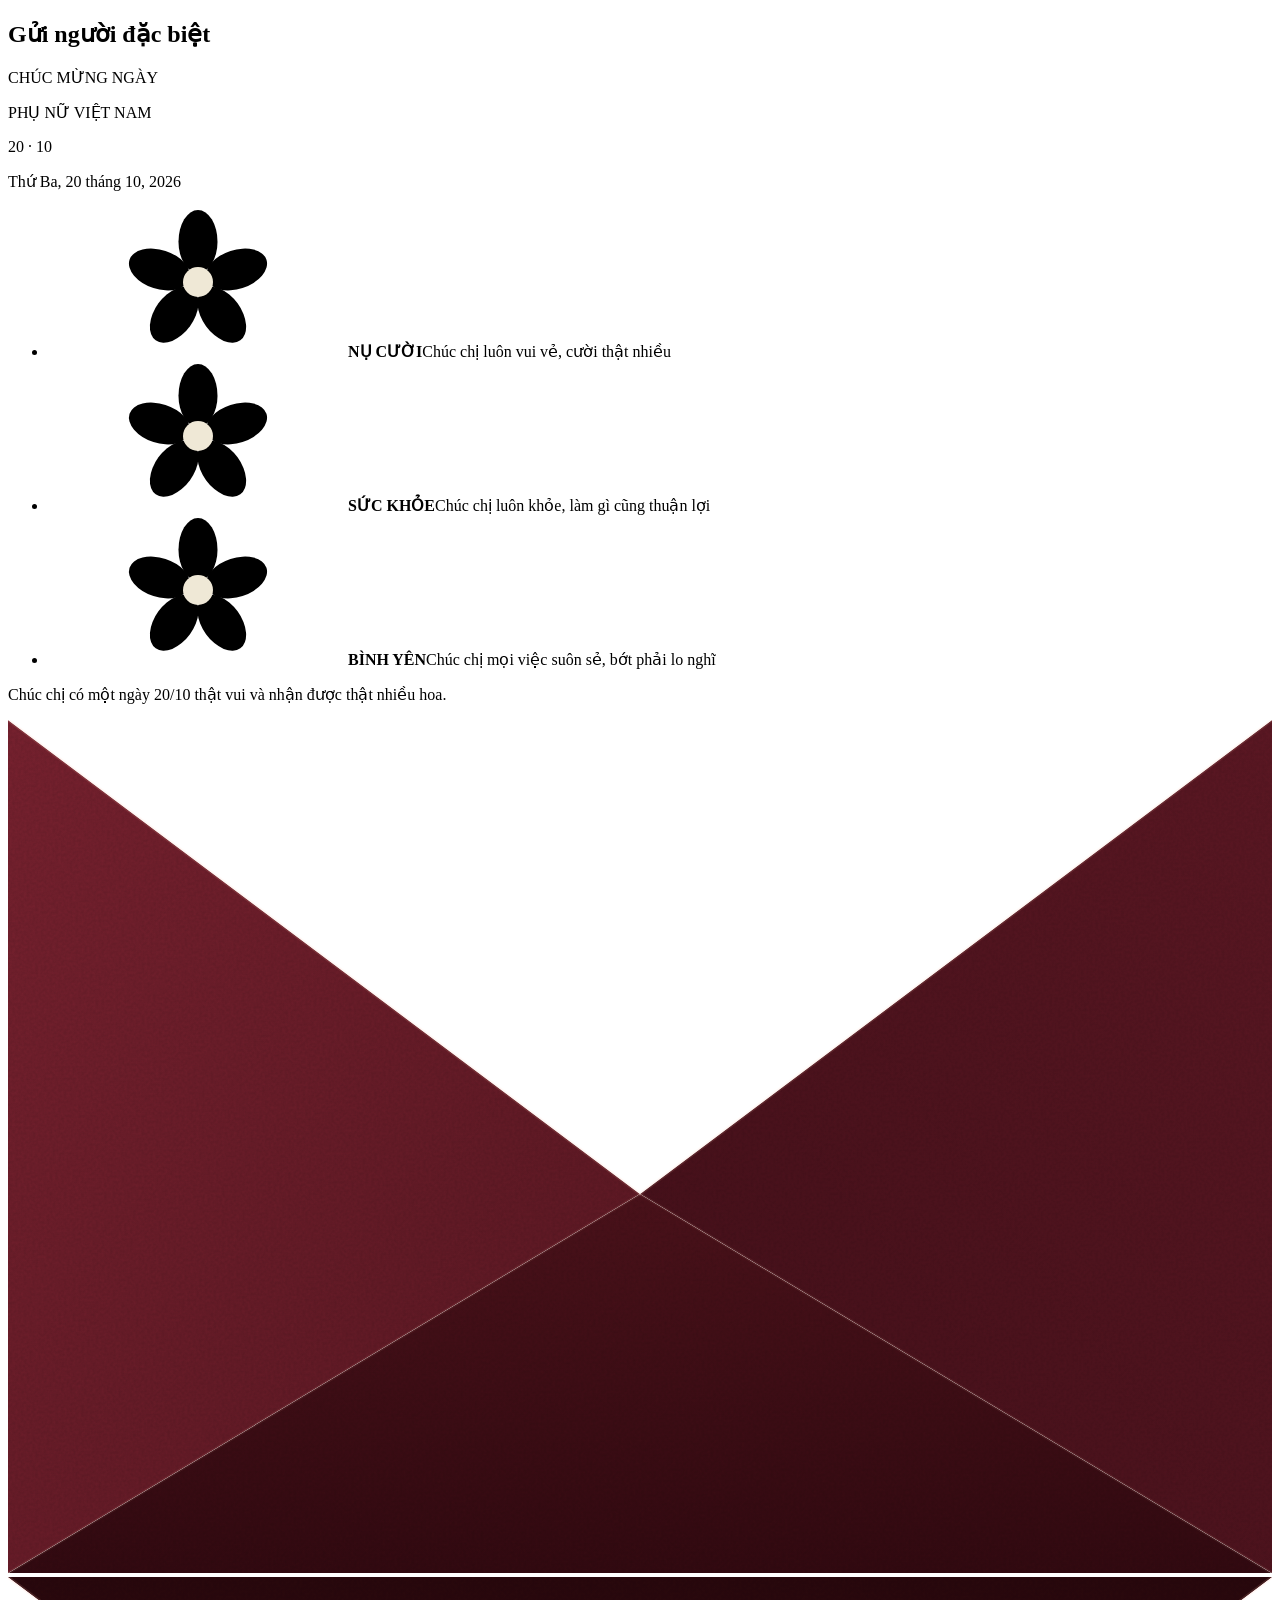
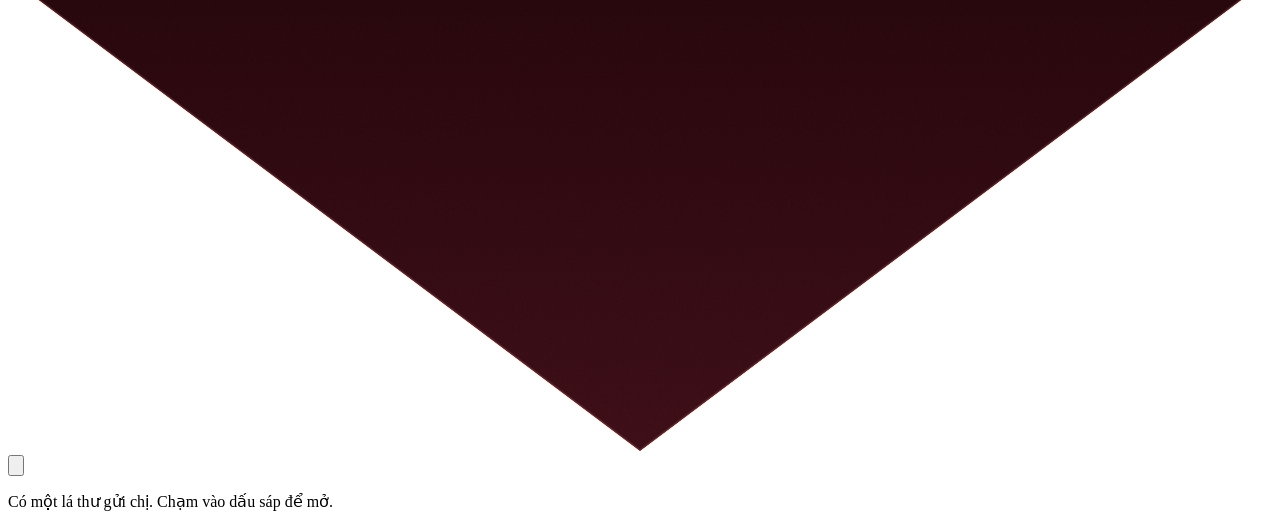
==== index.html @ ad8ed7d5 "commit" ====
<!doctype html>
<html lang="vi">
<head>
  <meta charset="utf-8">
  <meta name="viewport" content="width=device-width, initial-scale=1, viewport-fit=cover">
  <title>Thiệp 20/10</title>
  <link rel="stylesheet" href="https://fonts.googleapis.com/css2?family=Cormorant+Garamond:ital,wght@0,400;0,500;0,600;1,400;1,500&family=Great+Vibes&display=swap">
  <link rel="stylesheet" href="style.css">
</head>
<body>
<svg width="0" height="0" style="position:absolute" aria-hidden="true">
  <defs>
    <filter id="paperFx" x="-6%" y="-4%" width="112%" height="108%" color-interpolation-filters="sRGB">
      <feTurbulence type="fractalNoise" baseFrequency="0.02" numOctaves="2" seed="5" result="warp"/>
      <feDisplacementMap in="SourceGraphic" in2="warp" scale="12" xChannelSelector="R" yChannelSelector="G" result="d1"/>
      <feTurbulence type="fractalNoise" baseFrequency="0.4" numOctaves="2" seed="11" result="fiber"/>
      <feDisplacementMap in="d1" in2="fiber" scale="3" xChannelSelector="G" yChannelSelector="R" result="shape"/>
      <feTurbulence type="fractalNoise" baseFrequency="0.22" numOctaves="3" seed="2" result="grain"/>
      <feDiffuseLighting in="grain" surfaceScale="0.9" diffuseConstant="1.18" lighting-color="#ffffff" result="light">
        <feDistantLight azimuth="55" elevation="60"/>
      </feDiffuseLighting>
      <feBlend in="shape" in2="light" mode="multiply" result="lit"/>
      <feComposite in="lit" in2="shape" operator="in"/>
    </filter>
    <filter id="rimFx" x="-6%" y="-4%" width="112%" height="108%" color-interpolation-filters="sRGB">
      <feTurbulence type="fractalNoise" baseFrequency="0.022" numOctaves="2" seed="17" result="warp"/>
      <feDisplacementMap in="SourceGraphic" in2="warp" scale="13" xChannelSelector="R" yChannelSelector="G" result="d1"/>
      <feTurbulence type="fractalNoise" baseFrequency="0.4" numOctaves="2" seed="3" result="fiber"/>
      <feDisplacementMap in="d1" in2="fiber" scale="4" xChannelSelector="G" yChannelSelector="R"/>
    </filter>
    <filter id="envGrain" x="0" y="0" width="100%" height="100%" color-interpolation-filters="sRGB">
      <feTurbulence type="fractalNoise" baseFrequency="1.1" numOctaves="2" seed="4" result="n"/>
      <feColorMatrix in="n" type="matrix" values="0.14 0 0 0 0.86  0.14 0 0 0 0.86  0.14 0 0 0 0.86  0 0 0 0 1" result="g"/>
      <feBlend in="SourceGraphic" in2="g" mode="multiply" result="b"/>
      <feComposite in="b" in2="SourceAlpha" operator="in"/>
    </filter>
    <symbol id="bloom" viewBox="0 0 20 20">
      <g fill="currentColor">
        <ellipse cx="10" cy="4.6" rx="2.6" ry="4.2"/>
        <ellipse cx="10" cy="4.6" rx="2.6" ry="4.2" transform="rotate(72 10 10)"/>
        <ellipse cx="10" cy="4.6" rx="2.6" ry="4.2" transform="rotate(144 10 10)"/>
        <ellipse cx="10" cy="4.6" rx="2.6" ry="4.2" transform="rotate(216 10 10)"/>
        <ellipse cx="10" cy="4.6" rx="2.6" ry="4.2" transform="rotate(288 10 10)"/>
      </g>
      <circle cx="10" cy="10" r="2" fill="#efe8d6"/>
    </symbol>
  </defs>
</svg>

<main class="stage" id="stage">
  <div class="pocket" id="pocket">
    <div class="env-back"></div>

    <div class="slot">
      <article class="card" id="card" aria-hidden="true">
        <div class="rim"></div>
        <div class="paper"></div>
        <div class="sheet">
          <h1 class="kicker">Gửi người đặc biệt</h1>
          <p class="eyebrow">CHÚC MỪNG NGÀY</p>
          <p class="big">PHỤ NỮ VIỆT NAM</p>
          <div class="divider" aria-hidden="true"><i></i></div>
          <p class="date-script">20 · 10</p>
          <p class="date-line">Thứ Ba, 20 tháng 10, 2026</p>
          <ul class="wishes">
            <li><svg aria-hidden="true"><use href="#bloom"/></svg><b>NỤ CƯỜI</b><span>Chúc chị luôn vui vẻ, cười thật nhiều</span></li>
            <li><svg aria-hidden="true"><use href="#bloom"/></svg><b>SỨC KHỎE</b><span>Chúc chị luôn khỏe, làm gì cũng thuận lợi</span></li>
            <li><svg aria-hidden="true"><use href="#bloom"/></svg><b>BÌNH YÊN</b><span>Chúc chị mọi việc suôn sẻ, bớt phải lo nghĩ</span></li>
          </ul>
          <p class="closing">Chúc chị có một ngày 20/10 thật vui và nhận được thật nhiều hoa.</p>
        </div>
      </article>
    </div>

    <svg class="front" viewBox="0 0 400 270" preserveAspectRatio="none" aria-hidden="true">
      <defs>
        <linearGradient id="frontL" x1="0" y1="0" x2="1" y2="1"><stop offset="0" stop-color="#7a2230"/><stop offset="1" stop-color="#5a1722"/></linearGradient>
        <linearGradient id="frontR" x1="1" y1="0" x2="0" y2="1"><stop offset="0" stop-color="#5e1824"/><stop offset="1" stop-color="#430f19"/></linearGradient>
        <linearGradient id="frontB" x1="0" y1="0" x2="0" y2="1"><stop offset="0" stop-color="#4d121b"/><stop offset="1" stop-color="#340a11"/></linearGradient>
      </defs>
      <g filter="url(#envGrain)">
        <polygon points="0,0 200,150 0,270" fill="url(#frontL)"/>
        <polygon points="400,0 200,150 400,270" fill="url(#frontR)"/>
        <polygon points="0,270 200,150 400,270" fill="url(#frontB)"/>
      </g>
      <polyline points="0,0 200,150 400,0" fill="none" stroke="rgba(255,190,170,0.13)" stroke-width="1"/>
      <polyline points="0,270 200,150 400,270" fill="none" stroke="rgba(255,190,170,0.08)" stroke-width="1"/>
    </svg>

    <svg class="flap" viewBox="0 0 400 150" preserveAspectRatio="none" aria-hidden="true">
      <defs>
        <linearGradient id="flapOut" x1="0" y1="0" x2="0" y2="1"><stop offset="0" stop-color="#6e1e2c"/><stop offset="1" stop-color="#561520"/></linearGradient>
        <linearGradient id="flapIn" x1="0" y1="0" x2="0" y2="1"><stop offset="0" stop-color="#2a080d"/><stop offset="1" stop-color="#43101a"/></linearGradient>
      </defs>
      <g filter="url(#envGrain)">
        <polygon class="face-out" points="0,0 400,0 200,150" fill="url(#flapOut)"/>
        <polygon class="face-in" points="0,0 400,0 200,150" fill="url(#flapIn)"/>
      </g>
      <polyline points="0,0 200,150 400,0" fill="none" stroke="rgba(255,190,170,0.14)" stroke-width="1"/>
    </svg>

    <button class="seal" id="seal" type="button" aria-label="Chạm vào dấu sáp để mở thư">
      <svg viewBox="0 0 100 100" aria-hidden="true">
        <defs>
          <radialGradient id="bronze" cx="36%" cy="30%" r="80%">
            <stop offset="0" stop-color="#bfab83"/>
            <stop offset="0.55" stop-color="#93805a"/>
            <stop offset="1" stop-color="#5f4f37"/>
          </radialGradient>
          <radialGradient id="bronzeIn" cx="42%" cy="36%" r="75%">
            <stop offset="0" stop-color="#a8946b"/>
            <stop offset="1" stop-color="#7a6847"/>
          </radialGradient>
        </defs>
        <path d="M96.8 50.0 L96.4 54.1 L94.5 57.9 L92.5 61.4 L90.9 64.9 L89.4 68.4 L87.3 71.6 L84.5 74.1 L81.3 76.3 L78.8 78.8 L77.1 82.2 L75.4 86.3 L72.9 89.7 L69.2 91.2 L64.7 90.4 L60.4 88.7 L56.7 87.8 L53.4 88.8 L50.0 91.1 L46.2 93.3 L42.2 94.1 L38.4 93.2 L34.8 91.7 L31.3 90.2 L27.6 88.8 L24.2 86.8 L21.7 83.8 L20.1 79.9 L18.7 76.2 L16.5 73.5 L12.9 71.4 L8.8 69.2 L5.8 66.1 L5.2 62.0 L6.9 57.6 L9.3 53.6 L10.8 50.0 L10.8 46.6 L9.8 42.9 L9.4 39.1 L10.0 35.5 L11.5 32.0 L12.9 28.6 L14.0 24.8 L15.5 21.0 L18.0 18.0 L21.8 16.4 L26.1 15.9 L29.9 15.2 L32.8 13.2 L35.3 9.6 L38.1 5.6 L41.7 3.1 L45.9 3.1 L50.0 5.1 L53.7 7.7 L57.2 9.4 L60.7 10.2 L64.2 10.9 L67.6 12.3 L70.6 14.3 L73.5 16.4 L77.0 17.9 L80.9 19.1 L84.6 21.0 L87.0 24.1 L87.4 28.4 L86.8 32.9 L86.6 36.7 L88.3 39.7 L91.6 42.7 L95.0 46.1 Z"
              fill="url(#bronze)" stroke="#54442e" stroke-width="1.2" stroke-linejoin="round"/>
        <circle cx="50" cy="50" r="33" fill="url(#bronzeIn)" stroke="#5b4b33" stroke-width="1.4"/>
        <circle cx="50" cy="50" r="31" fill="none" stroke="#cdb98e" stroke-opacity="0.45" stroke-width="1"/>
        <g class="monogram" font-family="'Great Vibes', 'Snell Roundhand', cursive" font-size="58" text-anchor="middle">
          <text x="49.2" y="65.2" fill="#e0cfa6" fill-opacity="0.6">D</text>
          <text x="50.4" y="66.4" fill="#4f4029">D</text>
        </g>
      </svg>
    </button>
  </div>

  <p class="hint" id="hint">Có một lá thư gửi chị. Chạm vào dấu sáp để mở.</p>

  <section class="note" id="note" hidden aria-live="polite">
    <div class="rim"></div>
    <div class="paper"></div>
    <div class="inner">
      <h2>Vài lời của em</h2>
      <p>Em không giỏi viết lời hoa mỹ, chỉ muốn nói là em rất quý chị. Chúc chị một ngày thật vui nhé.</p>
    </div>
  </section>
</main>

<div class="petals" id="petals" aria-hidden="true"></div>

  <script src="script.js"></script>
</body>
</html>
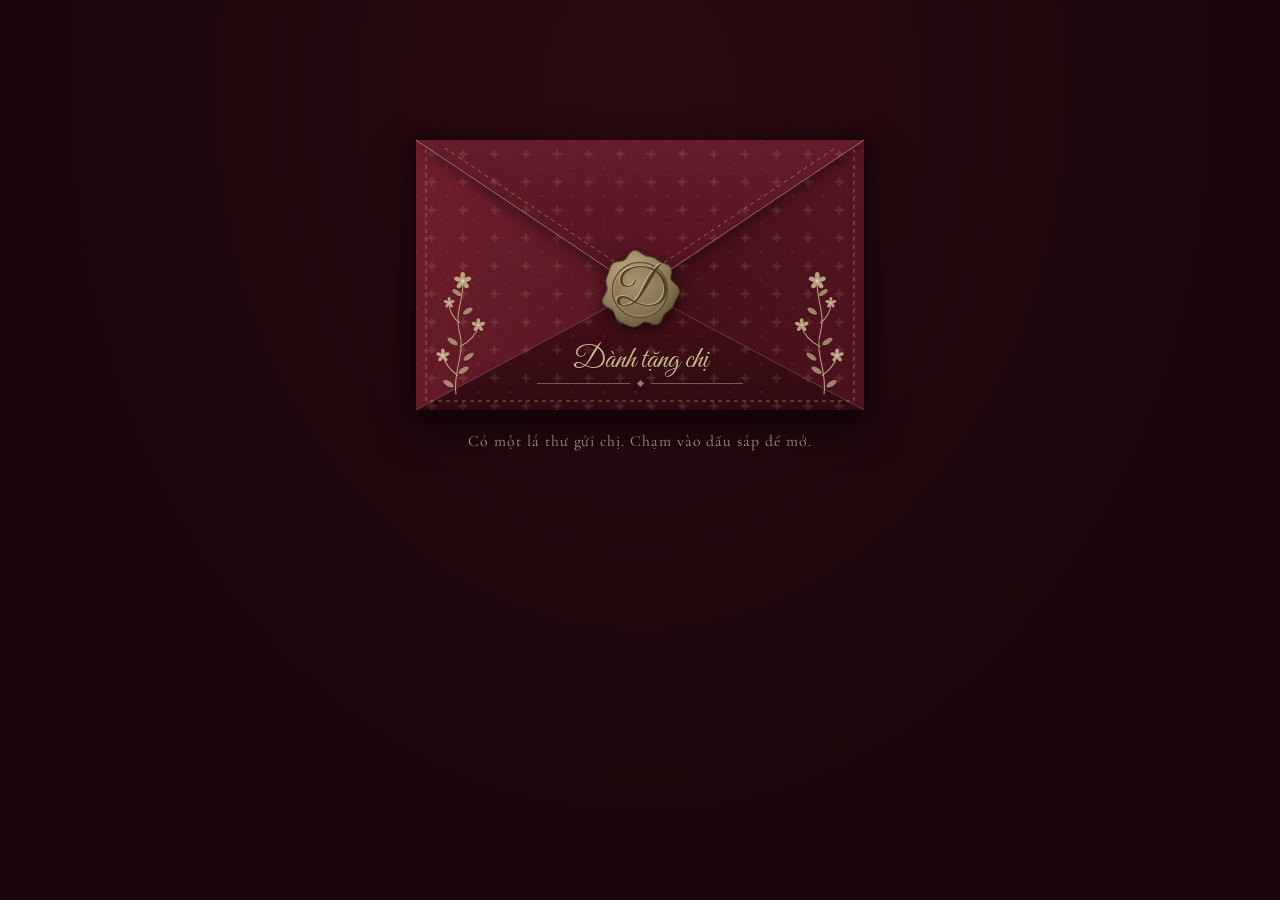
==== commit d972b8e4: "commit" ====
--- a/index.html
+++ b/index.html
@@ -34,6 +34,13 @@
       <feBlend in="SourceGraphic" in2="g" mode="multiply" result="b"/>
       <feComposite in="b" in2="SourceAlpha" operator="in"/>
     </filter>
+    <pattern id="envPat" width="28" height="28" patternUnits="userSpaceOnUse">
+      <path d="M14 8.5 L15.5 12.5 L19.5 14 L15.5 15.5 L14 19.5 L12.5 15.5 L8.5 14 L12.5 12.5Z" fill="#e6c9a2" fill-opacity="0.13"/>
+      <circle cx="0" cy="0" r="1.1" fill="#e6c9a2" fill-opacity="0.12"/>
+      <circle cx="28" cy="0" r="1.1" fill="#e6c9a2" fill-opacity="0.12"/>
+      <circle cx="0" cy="28" r="1.1" fill="#e6c9a2" fill-opacity="0.12"/>
+      <circle cx="28" cy="28" r="1.1" fill="#e6c9a2" fill-opacity="0.12"/>
+    </pattern>
     <symbol id="bloom" viewBox="0 0 20 20">
       <g fill="currentColor">
         <ellipse cx="10" cy="4.6" rx="2.6" ry="4.2"/>
@@ -82,10 +89,61 @@
         <polygon points="0,0 200,150 0,270" fill="url(#frontL)"/>
         <polygon points="400,0 200,150 400,270" fill="url(#frontR)"/>
         <polygon points="0,270 200,150 400,270" fill="url(#frontB)"/>
+        <polygon points="0,0 200,150 0,270" fill="url(#envPat)"/>
+        <polygon points="400,0 200,150 400,270" fill="url(#envPat)"/>
+        <polygon points="0,270 200,150 400,270" fill="url(#envPat)"/>
       </g>
+      <path d="M9 9 V261 H391 V9" fill="none" stroke="#cdb98e" stroke-opacity="0.5" stroke-width="1" stroke-dasharray="4 4" vector-effect="non-scaling-stroke"/>
       <polyline points="0,0 200,150 400,0" fill="none" stroke="rgba(255,190,170,0.13)" stroke-width="1"/>
       <polyline points="0,270 200,150 400,270" fill="none" stroke="rgba(255,190,170,0.08)" stroke-width="1"/>
     </svg>
+
+    <div class="deco" aria-hidden="true">
+      <svg class="sprig sprig-l" viewBox="0 0 64 150">
+        <g fill="none" stroke="currentColor" stroke-width="1.3" stroke-linecap="round">
+          <path d="M26 148 C 22 120 38 100 30 74 C 24 54 36 34 34 14"/>
+          <path d="M28 126 C 19 120 13 112 11 103"/>
+          <path d="M31 92 C 42 86 50 78 53 67"/>
+          <path d="M30 64 C 23 58 18 50 18 41"/>
+        </g>
+        <g fill="currentColor" fill-opacity="0.8">
+          <ellipse cx="17" cy="136" rx="3" ry="7" transform="rotate(-58 17 136)"/>
+          <ellipse cx="35" cy="120" rx="3" ry="7" transform="rotate(58 35 120)"/>
+          <ellipse cx="22" cy="86" rx="3" ry="7" transform="rotate(-58 22 86)"/>
+          <ellipse cx="41" cy="104" rx="3" ry="7" transform="rotate(55 41 104)"/>
+          <ellipse cx="40" cy="50" rx="3" ry="6.5" transform="rotate(58 40 50)"/>
+          <ellipse cx="27" cy="28" rx="2.8" ry="6" transform="rotate(-55 27 28)"/>
+        </g>
+        <use href="#bloom" x="23" y="3" width="22" height="22"/>
+        <use href="#bloom" x="2" y="94" width="17" height="17"/>
+        <use href="#bloom" x="44" y="58" width="17" height="17"/>
+        <use href="#bloom" x="11" y="33" width="14" height="14"/>
+      </svg>
+      <svg class="sprig sprig-r" viewBox="0 0 64 150">
+        <g fill="none" stroke="currentColor" stroke-width="1.3" stroke-linecap="round">
+          <path d="M26 148 C 22 120 38 100 30 74 C 24 54 36 34 34 14"/>
+          <path d="M28 126 C 19 120 13 112 11 103"/>
+          <path d="M31 92 C 42 86 50 78 53 67"/>
+          <path d="M30 64 C 23 58 18 50 18 41"/>
+        </g>
+        <g fill="currentColor" fill-opacity="0.8">
+          <ellipse cx="17" cy="136" rx="3" ry="7" transform="rotate(-58 17 136)"/>
+          <ellipse cx="35" cy="120" rx="3" ry="7" transform="rotate(58 35 120)"/>
+          <ellipse cx="22" cy="86" rx="3" ry="7" transform="rotate(-58 22 86)"/>
+          <ellipse cx="41" cy="104" rx="3" ry="7" transform="rotate(55 41 104)"/>
+          <ellipse cx="40" cy="50" rx="3" ry="6.5" transform="rotate(58 40 50)"/>
+          <ellipse cx="27" cy="28" rx="2.8" ry="6" transform="rotate(-55 27 28)"/>
+        </g>
+        <use href="#bloom" x="23" y="3" width="22" height="22"/>
+        <use href="#bloom" x="2" y="94" width="17" height="17"/>
+        <use href="#bloom" x="44" y="58" width="17" height="17"/>
+        <use href="#bloom" x="11" y="33" width="14" height="14"/>
+      </svg>
+      <div class="deco-to">
+        <p>Dành tặng chị</p>
+        <div class="deco-rule"><b></b></div>
+      </div>
+    </div>
 
     <svg class="flap" viewBox="0 0 400 150" preserveAspectRatio="none" aria-hidden="true">
       <defs>
@@ -95,7 +153,9 @@
       <g filter="url(#envGrain)">
         <polygon class="face-out" points="0,0 400,0 200,150" fill="url(#flapOut)"/>
         <polygon class="face-in" points="0,0 400,0 200,150" fill="url(#flapIn)"/>
+        <polygon class="face-out" points="0,0 400,0 200,150" fill="url(#envPat)"/>
       </g>
+      <polyline class="face-out" points="25.7,8 200,138.75 374.3,8" fill="none" stroke="#cdb98e" stroke-opacity="0.5" stroke-width="1" stroke-dasharray="4 4" vector-effect="non-scaling-stroke"/>
       <polyline points="0,0 200,150 400,0" fill="none" stroke="rgba(255,190,170,0.14)" stroke-width="1"/>
     </svg>
 
--- a/style.css
+++ b/style.css
@@ -0,0 +1,178 @@
+/* Layout: a matte burgundy envelope on a near-black ground, closed with a bronze heart seal. Tapping the seal lifts the flap, a deckled handmade card slides out and the envelope fades away. */
+  :root {
+    --night: #19060a;
+    --night-hi: #2b0b12;
+    --wine: #5c1823;
+    --paper: #f1ebd9;
+    --rim: #faf6ec;
+    --ink: #3a0e18;
+    --bronze-hi: #cdb98e;
+    --env-h: 270px;
+    --tuck: 60px;
+    --card-h: 640px;
+    --script: "Great Vibes", "Dancing Script", cursive;
+    --serif: "Cormorant Garamond", Georgia, "Times New Roman", serif;
+    --ease: cubic-bezier(0.3, 0.7, 0.2, 1);
+    color-scheme: dark;
+  }
+  * { box-sizing: border-box; }
+  html, body { min-height: 100%; }
+  body {
+    margin: 0;
+    background: var(--night) radial-gradient(ellipse at 50% 10%, var(--night-hi) 0%, var(--night) 72%);
+    color: var(--paper);
+    font-family: var(--serif);
+    padding-block: 32px 48px;
+    padding-left: max(16px, env(safe-area-inset-left, 0px));
+    padding-right: max(16px, env(safe-area-inset-right, 0px));
+    overflow-x: hidden;
+  }
+  .stage {
+    width: 100%; max-width: 420px; margin: clamp(8px, 12vh, 110px) auto 0;
+    display: flex; flex-direction: column; gap: 22px;
+    transition: margin-top 1.1s var(--ease) 0.5s;
+  }
+  .stage.open { margin-top: 0; }
+
+  /* the envelope and the card share one box that grows when the card comes out */
+  .pocket { position: relative; height: var(--env-h); transition: height 1.1s var(--ease) 0.55s; }
+  .pocket.open { height: calc(var(--card-h) + var(--env-h) - var(--tuck)); }
+
+  .env-back {
+    position: absolute; z-index: 0; left: -14px; right: -14px; bottom: 0; height: var(--env-h);
+    background: linear-gradient(180deg, #230709 0%, #3a0d15 100%); border-radius: 3px;
+    box-shadow: 0 18px 40px rgba(0, 0, 0, 0.55);
+  }
+
+  .slot {
+    position: absolute; z-index: 1; left: -40px; right: -40px; bottom: 0;
+    height: calc(var(--card-h) + 260px); padding: 0 40px; overflow: hidden;
+    display: flex; flex-direction: column; justify-content: flex-end; pointer-events: none;
+  }
+  .card {
+    position: relative; flex: none; will-change: transform;
+    filter: drop-shadow(0 8px 14px rgba(0, 0, 0, 0.5));
+    transform: translateY(calc(var(--card-h) * 0.95 - var(--env-h) + 44px)) scale(0.9);
+    transition: transform 1.1s var(--ease) 0.55s;
+  }
+  .pocket:not(.open) .card { visibility: hidden; }
+  .pocket.open .card { transform: translateY(calc(var(--tuck) - var(--env-h))) scale(1); pointer-events: auto; cursor: pointer; }
+
+  /* handmade paper: a pale deckled rim under a cream, grainy sheet */
+  .rim, .paper { position: absolute; }
+  .rim { inset: -4px; background: var(--rim); filter: url(#rimFx); }
+  .paper { inset: 0; background: var(--paper); filter: url(#paperFx); }
+
+  .sheet {
+    position: relative; padding: 44px 30px 46px; color: var(--ink); text-align: center;
+    display: flex; flex-direction: column; align-items: center; gap: 14px;
+  }
+  .kicker { font-family: var(--script); font-weight: 400; font-size: clamp(2.5rem, 11.5vw, 3.3rem); line-height: 1.05; margin: 0; }
+  .eyebrow { font-size: 0.95rem; letter-spacing: 0.2em; font-weight: 600; margin: 6px 0 0; }
+  .big { font-weight: 600; font-size: clamp(1.7rem, 8vw, 2.25rem); letter-spacing: 0.08em; line-height: 1.12; margin: 0; text-wrap: balance; }
+  .divider { display: flex; align-items: center; gap: 10px; width: 78%; color: var(--ink); }
+  .divider::before, .divider::after { content: ""; flex: 1; height: 1px; background: currentColor; opacity: 0.5; }
+  .divider i { width: 7px; height: 7px; background: currentColor; transform: rotate(45deg); display: block; }
+  .date-script { font-family: var(--script); font-size: clamp(2.2rem, 10vw, 2.9rem); line-height: 1; margin: 0; }
+  .date-line { font-size: 1.2rem; font-weight: 600; letter-spacing: 0.03em; margin: -6px 0 0; }
+  .wishes { display: flex; flex-direction: column; gap: 14px; width: 100%; margin: 4px 0 0; padding: 0; list-style: none; }
+  .wishes li { display: flex; flex-direction: column; align-items: center; gap: 2px; }
+  .wishes svg { width: 16px; height: 16px; color: #8a3040; }
+  .wishes b { font-weight: 600; font-size: 0.98rem; letter-spacing: 0.2em; }
+  .wishes span { font-size: 1.22rem; font-weight: 500; line-height: 1.3; text-wrap: balance; }
+  .closing { font-weight: 500; font-size: 1.28rem; line-height: 1.35; max-width: 17em; margin: 4px 0 0; text-wrap: balance; }
+
+  /* once the card is out, the envelope fades away and only the card stays */
+  .env-back, .front, .deco, .flap { transition: opacity 0.6s ease, transform 0.6s ease; }
+  .pocket.leaving .env-back, .pocket.leaving .front, .pocket.leaving .deco, .pocket.leaving .flap { opacity: 0; }
+  .pocket.leaving .env-back, .pocket.leaving .front, .pocket.leaving .deco { transform: translateY(36px); }
+  .pocket.done { height: auto; transition: none; }
+  .pocket.done .slot { position: static; height: auto; padding: 0; overflow: visible; }
+  .pocket.done .card { transform: none; transition: none; }
+  .pocket.done .env-back, .pocket.done .front, .pocket.done .deco, .pocket.done .flap, .pocket.done .seal { display: none; }
+
+  .front {
+    position: absolute; z-index: 2; left: -14px; bottom: 0; width: calc(100% + 28px); height: var(--env-h);
+    display: block; pointer-events: none; filter: drop-shadow(0 -3px 8px rgba(0, 0, 0, 0.4));
+  }
+  /* gold foil details printed on the front of the envelope: two blossom sprigs and a dedication under the seal */
+  .deco {
+    position: absolute; z-index: 2; left: -14px; bottom: 0; width: calc(100% + 28px); height: var(--env-h);
+    pointer-events: none; color: var(--bronze-hi);
+  }
+  .sprig { position: absolute; bottom: 14px; width: 54px; height: auto; display: block; opacity: 0.85; filter: drop-shadow(0 1px 0 rgba(0, 0, 0, 0.35)); }
+  .sprig-l { left: 18px; }
+  .sprig-r { right: 18px; transform: scaleX(-1); }
+  .deco-to { position: absolute; left: 0; right: 0; bottom: 24px; text-align: center; }
+  .deco-to p {
+    margin: 0; font-family: var(--script); font-size: clamp(1.5rem, 6.4vw, 1.9rem); line-height: 1.1;
+    color: var(--bronze-hi); text-shadow: 0 1px 0 rgba(0, 0, 0, 0.45);
+  }
+  .deco-rule { display: flex; align-items: center; gap: 8px; width: 46%; margin: 4px auto 0; opacity: 0.65; }
+  .deco-rule::before, .deco-rule::after { content: ""; flex: 1; height: 1px; background: currentColor; opacity: 0.7; }
+  .deco-rule b { width: 5px; height: 5px; background: currentColor; transform: rotate(45deg); display: block; flex: none; }
+
+  .flap {
+    position: absolute; z-index: 3; left: -14px; bottom: calc(var(--env-h) - 150px); width: calc(100% + 28px); height: 150px;
+    display: block; transform-origin: 50% 0; pointer-events: none; will-change: transform;
+    filter: drop-shadow(0 5px 8px rgba(0, 0, 0, 0.4));
+  }
+  .flap .face-in { opacity: 0; transition: opacity 0.2s linear 0.35s; }
+  .flap .face-out { transition: opacity 0.2s linear 0.35s; }
+  .pocket.open .flap { animation: flap-open 0.8s ease-in-out forwards; }
+  .pocket.open .flap .face-in { opacity: 1; }
+  .pocket.open .flap .face-out { opacity: 0; }
+
+  .seal {
+    position: absolute; z-index: 4; left: 50%; bottom: 78px; width: 84px; height: 84px; margin-left: -42px;
+    border: 0; padding: 0; background: transparent; cursor: pointer; border-radius: 50%;
+    filter: drop-shadow(0 5px 7px rgba(0, 0, 0, 0.55));
+    transition: transform 0.25s ease;
+  }
+  .seal svg { width: 100%; height: 100%; display: block; }
+  .seal:hover { transform: scale(1.05) rotate(-3deg); }
+  .seal:focus-visible { outline: 3px solid var(--bronze-hi); outline-offset: 4px; }
+  .seal::after {
+    content: ""; position: absolute; inset: 4px; border-radius: 50%;
+    box-shadow: 0 0 0 0 rgba(205, 185, 142, 0.5); animation: pulse 2.4s ease-out infinite;
+  }
+  .pocket.open .seal { pointer-events: none; animation: seal-away 0.5s ease forwards; }
+  .pocket.open .seal::after { animation: none; }
+
+  .hint { text-align: center; font-size: 0.98rem; letter-spacing: 0.06em; color: rgba(239, 232, 214, 0.72); margin: 0; }
+
+  .note { position: relative; color: var(--ink); text-align: center; animation: rise 0.7s ease both; filter: drop-shadow(0 8px 14px rgba(0, 0, 0, 0.5)); }
+  .note[hidden] { display: none !important; }
+  .note .inner { position: relative; padding: 30px 28px 32px; }
+  .note h2 { font-family: var(--script); font-weight: 400; font-size: 2.2rem; line-height: 1.1; margin: 0 0 8px; }
+  .note p { margin: 0; font-size: 1.25rem; font-weight: 500; line-height: 1.45; text-wrap: balance; }
+
+  .petals { position: fixed; inset: 0; pointer-events: none; overflow: hidden; z-index: 20; }
+  .petal {
+    position: absolute; top: -24px; width: 14px; height: 18px; border-radius: 80% 0 80% 0;
+    background: linear-gradient(135deg, #a8404f, #6b1c28); opacity: 0.9;
+    animation: fall var(--dur) linear var(--delay) forwards;
+  }
+
+  @keyframes flap-open {
+    0% { transform: perspective(1100px) rotateX(0deg); z-index: 3; }
+    49% { z-index: 3; }
+    50% { z-index: 0; }
+    100% { transform: perspective(1100px) rotateX(180deg); z-index: 0; }
+  }
+  @keyframes seal-away {
+    0% { transform: scale(1); opacity: 1; }
+    35% { transform: scale(1.18) translateY(-4px); opacity: 1; }
+    100% { transform: scale(0.5) translateY(-30px); opacity: 0; }
+  }
+  @keyframes pulse { 0% { box-shadow: 0 0 0 0 rgba(205, 185, 142, 0.5); } 70%, 100% { box-shadow: 0 0 0 20px rgba(205, 185, 142, 0); } }
+  @keyframes rise { from { opacity: 0; transform: translateY(14px); } to { opacity: 1; transform: none; } }
+  @keyframes fall {
+    0% { transform: translate3d(0, 0, 0) rotate(0deg); opacity: 0.95; }
+    100% { transform: translate3d(var(--drift), 108vh, 0) rotate(var(--spin)); opacity: 0.85; }
+  }
+  @media (prefers-reduced-motion: reduce) {
+    .stage, .pocket, .card, .seal, .env-back, .front, .deco, .flap, .flap .face-in, .flap .face-out { transition: none; }
+    .pocket.open .flap, .pocket.open .seal, .note { animation-duration: 0.01s; }
+    .seal::after { animation: none; }
+  }
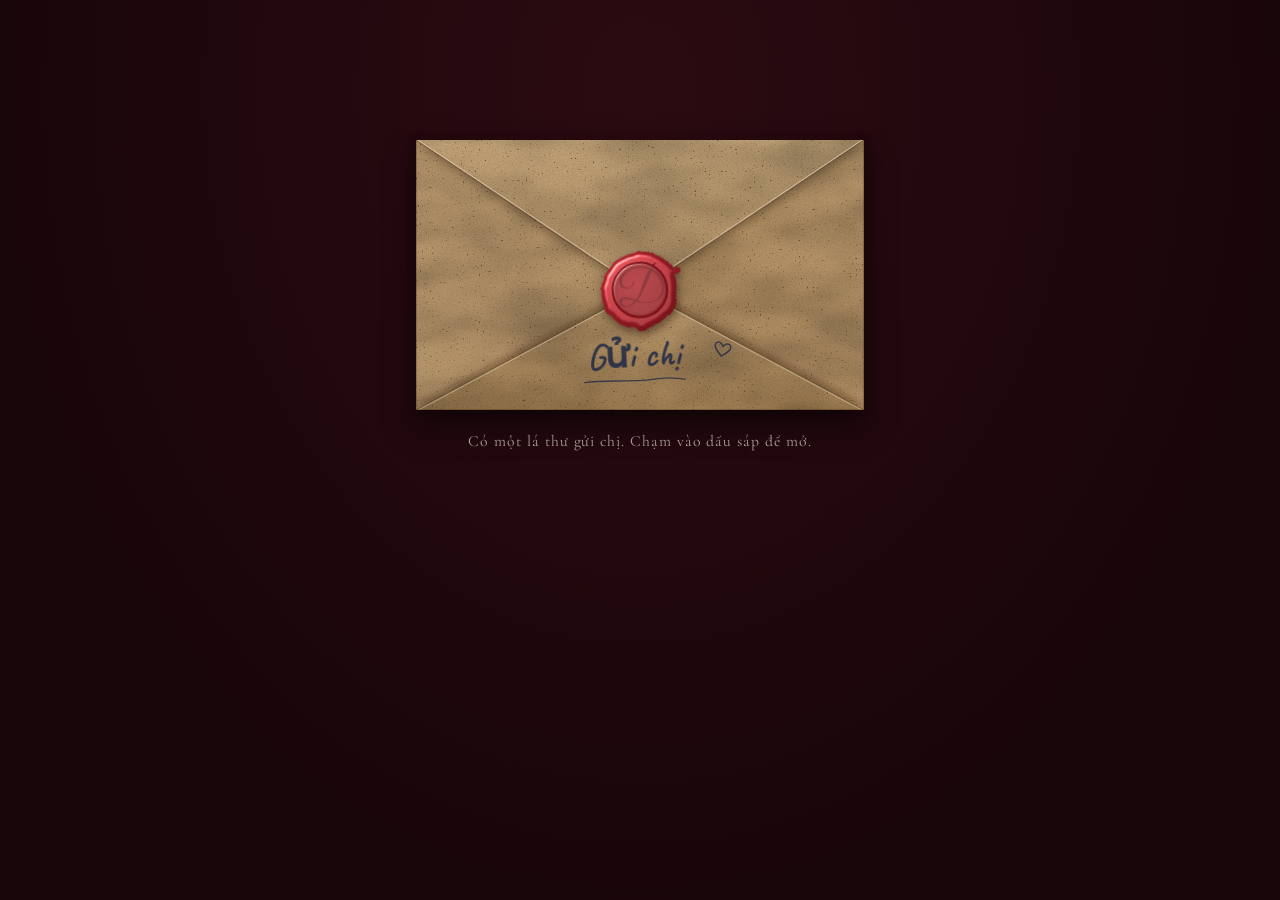
==== commit 0a3c0ed0: "commit" ====
--- a/index.html
+++ b/index.html
@@ -4,7 +4,7 @@
   <meta charset="utf-8">
   <meta name="viewport" content="width=device-width, initial-scale=1, viewport-fit=cover">
   <title>Thiệp 20/10</title>
-  <link rel="stylesheet" href="https://fonts.googleapis.com/css2?family=Cormorant+Garamond:ital,wght@0,400;0,500;0,600;1,400;1,500&family=Great+Vibes&display=swap">
+  <link rel="stylesheet" href="https://fonts.googleapis.com/css2?family=Cormorant+Garamond:ital,wght@0,400;0,500;0,600;1,400;1,500&family=Great+Vibes&family=Caveat:wght@500;600&display=swap">
   <link rel="stylesheet" href="style.css">
 </head>
 <body>
@@ -28,19 +28,55 @@
       <feTurbulence type="fractalNoise" baseFrequency="0.4" numOctaves="2" seed="3" result="fiber"/>
       <feDisplacementMap in="d1" in2="fiber" scale="4" xChannelSelector="G" yChannelSelector="R"/>
     </filter>
+
+    <!-- kraft paper: fine grain + uneven blotchy tone + a few dark flecks -->
     <filter id="envGrain" x="0" y="0" width="100%" height="100%" color-interpolation-filters="sRGB">
-      <feTurbulence type="fractalNoise" baseFrequency="1.1" numOctaves="2" seed="4" result="n"/>
-      <feColorMatrix in="n" type="matrix" values="0.14 0 0 0 0.86  0.14 0 0 0 0.86  0.14 0 0 0 0.86  0 0 0 0 1" result="g"/>
-      <feBlend in="SourceGraphic" in2="g" mode="multiply" result="b"/>
-      <feComposite in="b" in2="SourceAlpha" operator="in"/>
-    </filter>
-    <pattern id="envPat" width="28" height="28" patternUnits="userSpaceOnUse">
-      <path d="M14 8.5 L15.5 12.5 L19.5 14 L15.5 15.5 L14 19.5 L12.5 15.5 L8.5 14 L12.5 12.5Z" fill="#e6c9a2" fill-opacity="0.13"/>
-      <circle cx="0" cy="0" r="1.1" fill="#e6c9a2" fill-opacity="0.12"/>
-      <circle cx="28" cy="0" r="1.1" fill="#e6c9a2" fill-opacity="0.12"/>
-      <circle cx="0" cy="28" r="1.1" fill="#e6c9a2" fill-opacity="0.12"/>
-      <circle cx="28" cy="28" r="1.1" fill="#e6c9a2" fill-opacity="0.12"/>
+      <feTurbulence type="fractalNoise" baseFrequency="0.9" numOctaves="2" seed="4" result="n"/>
+      <feColorMatrix in="n" type="matrix" values="0.18 0 0 0 0.82  0.18 0 0 0 0.82  0.18 0 0 0 0.82  0 0 0 0 1" result="g"/>
+      <feTurbulence type="fractalNoise" baseFrequency="0.012 0.02" numOctaves="3" seed="8" result="m"/>
+      <feColorMatrix in="m" type="matrix" values="0.4 0 0 0 0.72  0.4 0 0 0 0.72  0.4 0 0 0 0.72  0 0 0 0 1" result="mot"/>
+      <feTurbulence type="fractalNoise" baseFrequency="0.55" numOctaves="1" seed="21" result="s"/>
+      <feColorMatrix in="s" type="matrix" values="0 0 0 0 0.28  0 0 0 0 0.17  0 0 0 0 0.08  5 0 0 0 -3.35" result="sp"/>
+      <feBlend in="SourceGraphic" in2="g" mode="multiply" result="b1"/>
+      <feBlend in="b1" in2="mot" mode="multiply" result="b2"/>
+      <feMerge result="b3"><feMergeNode in="b2"/><feMergeNode in="sp"/></feMerge>
+      <feComposite in="b3" in2="SourceAlpha" operator="in"/>
+    </filter>
+    <filter id="blur3" x="-10%" y="-10%" width="120%" height="120%"><feGaussianBlur stdDeviation="3.5"/></filter>
+
+    <!-- ink: slightly uneven edge, like a pen on rough paper -->
+    <filter id="inkFx" x="-5%" y="-10%" width="110%" height="120%">
+      <feTurbulence type="fractalNoise" baseFrequency="0.05" numOctaves="2" seed="6" result="w"/>
+      <feDisplacementMap in="SourceGraphic" in2="w" scale="1.8" xChannelSelector="R" yChannelSelector="G" result="d"/>
+      <feGaussianBlur in="d" stdDeviation="0.25"/>
+    </filter>
+
+    <!-- red wax: lumpy edge, soft rounded highlights -->
+    <filter id="waxFx" x="-10%" y="-10%" width="120%" height="120%" color-interpolation-filters="sRGB">
+      <feTurbulence type="fractalNoise" baseFrequency="0.06" numOctaves="2" seed="9" result="w"/>
+      <feDisplacementMap in="SourceGraphic" in2="w" scale="5" xChannelSelector="R" yChannelSelector="G" result="shape"/>
+      <feGaussianBlur in="shape" stdDeviation="2.4" result="bl"/>
+      <feSpecularLighting in="bl" surfaceScale="5" specularConstant="0.9" specularExponent="22" lighting-color="#ffd6cc" result="spec">
+        <feDistantLight azimuth="235" elevation="48"/>
+      </feSpecularLighting>
+      <feComposite in="spec" in2="shape" operator="in" result="specIn"/>
+      <feComposite in="shape" in2="specIn" operator="arithmetic" k1="0" k2="1" k3="0.9" k4="0"/>
+    </filter>
+    <filter id="pressFx" x="-5%" y="-5%" width="110%" height="110%" color-interpolation-filters="sRGB">
+      <feGaussianBlur in="SourceAlpha" stdDeviation="1.1" result="b"/>
+      <feSpecularLighting in="b" surfaceScale="3" specularConstant="0.8" specularExponent="16" lighting-color="#ffcfc4" result="s">
+        <feDistantLight azimuth="235" elevation="45"/>
+      </feSpecularLighting>
+      <feComposite in="s" in2="SourceAlpha" operator="in" result="sIn"/>
+      <feMerge><feMergeNode in="SourceGraphic"/><feMergeNode in="sIn"/></feMerge>
+    </filter>
+
+    <!-- tissue-like liner print inside the flap -->
+    <pattern id="linerPat" width="9" height="9" patternUnits="userSpaceOnUse">
+      <circle cx="2.2" cy="2.2" r="0.8" fill="#e8c9a0" fill-opacity="0.2"/>
+      <circle cx="6.7" cy="6.7" r="0.8" fill="#e8c9a0" fill-opacity="0.2"/>
     </pattern>
+
     <symbol id="bloom" viewBox="0 0 20 20">
       <g fill="currentColor">
         <ellipse cx="10" cy="4.6" rx="2.6" ry="4.2"/>
@@ -81,104 +117,67 @@
 
     <svg class="front" viewBox="0 0 400 270" preserveAspectRatio="none" aria-hidden="true">
       <defs>
-        <linearGradient id="frontL" x1="0" y1="0" x2="1" y2="1"><stop offset="0" stop-color="#7a2230"/><stop offset="1" stop-color="#5a1722"/></linearGradient>
-        <linearGradient id="frontR" x1="1" y1="0" x2="0" y2="1"><stop offset="0" stop-color="#5e1824"/><stop offset="1" stop-color="#430f19"/></linearGradient>
-        <linearGradient id="frontB" x1="0" y1="0" x2="0" y2="1"><stop offset="0" stop-color="#4d121b"/><stop offset="1" stop-color="#340a11"/></linearGradient>
+        <linearGradient id="frontL" x1="0" y1="0" x2="1" y2="1"><stop offset="0" stop-color="#c9a678"/><stop offset="1" stop-color="#bb9769"/></linearGradient>
+        <linearGradient id="frontR" x1="1" y1="0" x2="0" y2="1"><stop offset="0" stop-color="#c5a273"/><stop offset="1" stop-color="#b58f61"/></linearGradient>
+        <linearGradient id="frontB" x1="0" y1="0" x2="0" y2="1"><stop offset="0" stop-color="#c3a072"/><stop offset="1" stop-color="#ad895a"/></linearGradient>
       </defs>
       <g filter="url(#envGrain)">
         <polygon points="0,0 200,150 0,270" fill="url(#frontL)"/>
         <polygon points="400,0 200,150 400,270" fill="url(#frontR)"/>
+        <!-- shadow the bottom flap throws on the side flaps -->
+        <polygon points="0,266 200,146 400,266" fill="#3a2008" fill-opacity="0.42" filter="url(#blur3)"/>
         <polygon points="0,270 200,150 400,270" fill="url(#frontB)"/>
-        <polygon points="0,0 200,150 0,270" fill="url(#envPat)"/>
-        <polygon points="400,0 200,150 400,270" fill="url(#envPat)"/>
-        <polygon points="0,270 200,150 400,270" fill="url(#envPat)"/>
       </g>
-      <path d="M9 9 V261 H391 V9" fill="none" stroke="#cdb98e" stroke-opacity="0.5" stroke-width="1" stroke-dasharray="4 4" vector-effect="non-scaling-stroke"/>
-      <polyline points="0,0 200,150 400,0" fill="none" stroke="rgba(255,190,170,0.13)" stroke-width="1"/>
-      <polyline points="0,270 200,150 400,270" fill="none" stroke="rgba(255,190,170,0.08)" stroke-width="1"/>
+      <polyline points="0,0 200,150 400,0" fill="none" stroke="rgba(70,40,12,0.22)" stroke-width="1"/>
+      <polyline points="0,270 200,150 400,270" fill="none" stroke="rgba(70,40,12,0.3)" stroke-width="1"/>
+      <polyline points="0,271.3 200,151.3 400,271.3" fill="none" stroke="rgba(255,238,205,0.38)" stroke-width="1"/>
+      <rect x="0.5" y="0.5" width="399" height="269" fill="none" stroke="rgba(70,40,12,0.3)" stroke-width="1" vector-effect="non-scaling-stroke"/>
     </svg>
 
+    <!-- hand-written address and a small doodle, in pen -->
     <div class="deco" aria-hidden="true">
-      <svg class="sprig sprig-l" viewBox="0 0 64 150">
-        <g fill="none" stroke="currentColor" stroke-width="1.3" stroke-linecap="round">
-          <path d="M26 148 C 22 120 38 100 30 74 C 24 54 36 34 34 14"/>
-          <path d="M28 126 C 19 120 13 112 11 103"/>
-          <path d="M31 92 C 42 86 50 78 53 67"/>
-          <path d="M30 64 C 23 58 18 50 18 41"/>
-        </g>
-        <g fill="currentColor" fill-opacity="0.8">
-          <ellipse cx="17" cy="136" rx="3" ry="7" transform="rotate(-58 17 136)"/>
-          <ellipse cx="35" cy="120" rx="3" ry="7" transform="rotate(58 35 120)"/>
-          <ellipse cx="22" cy="86" rx="3" ry="7" transform="rotate(-58 22 86)"/>
-          <ellipse cx="41" cy="104" rx="3" ry="7" transform="rotate(55 41 104)"/>
-          <ellipse cx="40" cy="50" rx="3" ry="6.5" transform="rotate(58 40 50)"/>
-          <ellipse cx="27" cy="28" rx="2.8" ry="6" transform="rotate(-55 27 28)"/>
-        </g>
-        <use href="#bloom" x="23" y="3" width="22" height="22"/>
-        <use href="#bloom" x="2" y="94" width="17" height="17"/>
-        <use href="#bloom" x="44" y="58" width="17" height="17"/>
-        <use href="#bloom" x="11" y="33" width="14" height="14"/>
-      </svg>
-      <svg class="sprig sprig-r" viewBox="0 0 64 150">
-        <g fill="none" stroke="currentColor" stroke-width="1.3" stroke-linecap="round">
-          <path d="M26 148 C 22 120 38 100 30 74 C 24 54 36 34 34 14"/>
-          <path d="M28 126 C 19 120 13 112 11 103"/>
-          <path d="M31 92 C 42 86 50 78 53 67"/>
-          <path d="M30 64 C 23 58 18 50 18 41"/>
-        </g>
-        <g fill="currentColor" fill-opacity="0.8">
-          <ellipse cx="17" cy="136" rx="3" ry="7" transform="rotate(-58 17 136)"/>
-          <ellipse cx="35" cy="120" rx="3" ry="7" transform="rotate(58 35 120)"/>
-          <ellipse cx="22" cy="86" rx="3" ry="7" transform="rotate(-58 22 86)"/>
-          <ellipse cx="41" cy="104" rx="3" ry="7" transform="rotate(55 41 104)"/>
-          <ellipse cx="40" cy="50" rx="3" ry="6.5" transform="rotate(58 40 50)"/>
-          <ellipse cx="27" cy="28" rx="2.8" ry="6" transform="rotate(-55 27 28)"/>
-        </g>
-        <use href="#bloom" x="23" y="3" width="22" height="22"/>
-        <use href="#bloom" x="2" y="94" width="17" height="17"/>
-        <use href="#bloom" x="44" y="58" width="17" height="17"/>
-        <use href="#bloom" x="11" y="33" width="14" height="14"/>
-      </svg>
       <div class="deco-to">
-        <p>Dành tặng chị</p>
-        <div class="deco-rule"><b></b></div>
+        <p>Gửi chị</p>
+        <svg class="scribble" viewBox="0 0 120 10"><path d="M2 6.2 C 24 3 52 7.4 78 4.6 S 104 3.6 118 5.2" fill="none" stroke="currentColor" stroke-width="1.5" stroke-linecap="round"/></svg>
       </div>
+      <svg class="heart" viewBox="0 0 16 15"><path d="M8.2 13.6 C 4 10.4 1.2 8 1.4 4.9 C 1.6 2.4 4.5 1.6 6.2 3.2 C 7 3.9 7.6 4.7 8 5.5 C 8.6 4.3 9.6 3.1 11.2 2.7 C 13.3 2.2 15 3.9 14.5 6.2 C 13.8 9 10.8 11.2 8.2 13.6 Z" fill="none" stroke="currentColor" stroke-width="1.3" stroke-linejoin="round" stroke-linecap="round"/></svg>
     </div>
 
     <svg class="flap" viewBox="0 0 400 150" preserveAspectRatio="none" aria-hidden="true">
       <defs>
-        <linearGradient id="flapOut" x1="0" y1="0" x2="0" y2="1"><stop offset="0" stop-color="#6e1e2c"/><stop offset="1" stop-color="#561520"/></linearGradient>
-        <linearGradient id="flapIn" x1="0" y1="0" x2="0" y2="1"><stop offset="0" stop-color="#2a080d"/><stop offset="1" stop-color="#43101a"/></linearGradient>
+        <linearGradient id="flapOut" x1="0" y1="0" x2="0" y2="1"><stop offset="0" stop-color="#cdac7e"/><stop offset="1" stop-color="#bf9c6e"/></linearGradient>
+        <linearGradient id="flapIn" x1="0" y1="0" x2="0" y2="1"><stop offset="0" stop-color="#55161d"/><stop offset="1" stop-color="#6a1f27"/></linearGradient>
       </defs>
       <g filter="url(#envGrain)">
         <polygon class="face-out" points="0,0 400,0 200,150" fill="url(#flapOut)"/>
         <polygon class="face-in" points="0,0 400,0 200,150" fill="url(#flapIn)"/>
-        <polygon class="face-out" points="0,0 400,0 200,150" fill="url(#envPat)"/>
+        <polygon class="face-in" points="0,0 400,0 200,150" fill="url(#linerPat)"/>
       </g>
-      <polyline class="face-out" points="25.7,8 200,138.75 374.3,8" fill="none" stroke="#cdb98e" stroke-opacity="0.5" stroke-width="1" stroke-dasharray="4 4" vector-effect="non-scaling-stroke"/>
-      <polyline points="0,0 200,150 400,0" fill="none" stroke="rgba(255,190,170,0.14)" stroke-width="1"/>
+      <polyline class="face-out" points="0,-1.3 200,148.7 400,-1.3" fill="none" stroke="rgba(255,238,205,0.5)" stroke-width="1"/>
+      <polyline points="0,0 200,150 400,0" fill="none" stroke="rgba(70,40,12,0.3)" stroke-width="1"/>
     </svg>
 
     <button class="seal" id="seal" type="button" aria-label="Chạm vào dấu sáp để mở thư">
       <svg viewBox="0 0 100 100" aria-hidden="true">
         <defs>
-          <radialGradient id="bronze" cx="36%" cy="30%" r="80%">
-            <stop offset="0" stop-color="#bfab83"/>
-            <stop offset="0.55" stop-color="#93805a"/>
-            <stop offset="1" stop-color="#5f4f37"/>
+          <radialGradient id="wax" cx="38%" cy="32%" r="78%">
+            <stop offset="0" stop-color="#c2323a"/>
+            <stop offset="0.55" stop-color="#9b1d26"/>
+            <stop offset="1" stop-color="#6a1119"/>
           </radialGradient>
-          <radialGradient id="bronzeIn" cx="42%" cy="36%" r="75%">
-            <stop offset="0" stop-color="#a8946b"/>
-            <stop offset="1" stop-color="#7a6847"/>
+          <radialGradient id="waxIn" cx="42%" cy="38%" r="70%">
+            <stop offset="0" stop-color="#a8222b"/>
+            <stop offset="1" stop-color="#86171f"/>
           </radialGradient>
         </defs>
-        <path d="M96.8 50.0 L96.4 54.1 L94.5 57.9 L92.5 61.4 L90.9 64.9 L89.4 68.4 L87.3 71.6 L84.5 74.1 L81.3 76.3 L78.8 78.8 L77.1 82.2 L75.4 86.3 L72.9 89.7 L69.2 91.2 L64.7 90.4 L60.4 88.7 L56.7 87.8 L53.4 88.8 L50.0 91.1 L46.2 93.3 L42.2 94.1 L38.4 93.2 L34.8 91.7 L31.3 90.2 L27.6 88.8 L24.2 86.8 L21.7 83.8 L20.1 79.9 L18.7 76.2 L16.5 73.5 L12.9 71.4 L8.8 69.2 L5.8 66.1 L5.2 62.0 L6.9 57.6 L9.3 53.6 L10.8 50.0 L10.8 46.6 L9.8 42.9 L9.4 39.1 L10.0 35.5 L11.5 32.0 L12.9 28.6 L14.0 24.8 L15.5 21.0 L18.0 18.0 L21.8 16.4 L26.1 15.9 L29.9 15.2 L32.8 13.2 L35.3 9.6 L38.1 5.6 L41.7 3.1 L45.9 3.1 L50.0 5.1 L53.7 7.7 L57.2 9.4 L60.7 10.2 L64.2 10.9 L67.6 12.3 L70.6 14.3 L73.5 16.4 L77.0 17.9 L80.9 19.1 L84.6 21.0 L87.0 24.1 L87.4 28.4 L86.8 32.9 L86.6 36.7 L88.3 39.7 L91.6 42.7 L95.0 46.1 Z"
-              fill="url(#bronze)" stroke="#54442e" stroke-width="1.2" stroke-linejoin="round"/>
-        <circle cx="50" cy="50" r="33" fill="url(#bronzeIn)" stroke="#5b4b33" stroke-width="1.4"/>
-        <circle cx="50" cy="50" r="31" fill="none" stroke="#cdb98e" stroke-opacity="0.45" stroke-width="1"/>
-        <g class="monogram" font-family="'Great Vibes', 'Snell Roundhand', cursive" font-size="58" text-anchor="middle">
-          <text x="49.2" y="65.2" fill="#e0cfa6" fill-opacity="0.6">D</text>
-          <text x="50.4" y="66.4" fill="#4f4029">D</text>
+        <g filter="url(#waxFx)">
+          <path d="M52 9 C66 8 80 15 87 28 C93 40 92 55 88 66 C83 79 72 88 58 90 C52 91 49 97 44 94 C41 91 42 89 38 89 C24 86 12 76 9 62 C6 49 9 36 17 25 C25 14 38 10 52 9 Z" fill="url(#wax)"/>
+          <path d="M90 32 C93 30 97 32 96.500 36 C96 39 92 40 90 38 C88.500 36.500 88.500 33.500 90 32 Z" fill="#8c1a22"/>
+        </g>
+        <g filter="url(#pressFx)">
+          <circle cx="50" cy="50" r="30" fill="url(#waxIn)" stroke="#6f121a" stroke-width="1.6"/>
+          <circle cx="50" cy="50" r="26" fill="none" stroke="#6f121a" stroke-opacity="0.5" stroke-width="0.8"/>
+          <text x="50" y="64" font-family="'Great Vibes', 'Snell Roundhand', cursive" font-size="50" text-anchor="middle" fill="#6c1018">D</text>
         </g>
       </svg>
     </button>
--- a/style.css
+++ b/style.css
@@ -1,4 +1,4 @@
-/* Layout: a matte burgundy envelope on a near-black ground, closed with a bronze heart seal. Tapping the seal lifts the flap, a deckled handmade card slides out and the envelope fades away. */
+/* Layout: a kraft-paper envelope on a near-black ground, closed with a red wax seal and addressed by hand. Tapping the seal lifts the flap, a deckled handmade card slides out and the envelope fades away. */
   :root {
     --night: #19060a;
     --night-hi: #2b0b12;
@@ -7,6 +7,7 @@
     --rim: #faf6ec;
     --ink: #3a0e18;
     --bronze-hi: #cdb98e;
+    --pen: #232b45;
     --env-h: 270px;
     --tuck: 60px;
     --card-h: 640px;
@@ -40,8 +41,11 @@
 
   .env-back {
     position: absolute; z-index: 0; left: -14px; right: -14px; bottom: 0; height: var(--env-h);
-    background: linear-gradient(180deg, #230709 0%, #3a0d15 100%); border-radius: 3px;
-    box-shadow: 0 18px 40px rgba(0, 0, 0, 0.55);
+    /* the red tissue liner you see inside once the flap is open */
+    background: radial-gradient(circle, rgba(232, 201, 160, 0.16) 0.8px, transparent 1.3px) 0 0 / 9px 9px,
+                linear-gradient(180deg, #3d1015 0%, #6a1f27 100%);
+    border-radius: 2px;
+    box-shadow: 0 14px 30px rgba(0, 0, 0, 0.5);
   }
 
   .slot {
@@ -93,29 +97,26 @@
 
   .front {
     position: absolute; z-index: 2; left: -14px; bottom: 0; width: calc(100% + 28px); height: var(--env-h);
-    display: block; pointer-events: none; filter: drop-shadow(0 -3px 8px rgba(0, 0, 0, 0.4));
+    display: block; pointer-events: none; filter: drop-shadow(0 -2px 5px rgba(0, 0, 0, 0.3));
   }
-  /* gold foil details printed on the front of the envelope: two blossom sprigs and a dedication under the seal */
+  /* pen on kraft paper: a hand-written line, an uneven underline and a small doodle */
   .deco {
     position: absolute; z-index: 2; left: -14px; bottom: 0; width: calc(100% + 28px); height: var(--env-h);
-    pointer-events: none; color: var(--bronze-hi);
+    pointer-events: none; color: var(--pen);
   }
-  .sprig { position: absolute; bottom: 14px; width: 54px; height: auto; display: block; opacity: 0.85; filter: drop-shadow(0 1px 0 rgba(0, 0, 0, 0.35)); }
-  .sprig-l { left: 18px; }
-  .sprig-r { right: 18px; transform: scaleX(-1); }
-  .deco-to { position: absolute; left: 0; right: 0; bottom: 24px; text-align: center; }
+  .deco-to { position: absolute; left: 0; right: 0; bottom: 26px; text-align: center; transform: translateX(-6px) rotate(-3deg); }
   .deco-to p {
-    margin: 0; font-family: var(--script); font-size: clamp(1.5rem, 6.4vw, 1.9rem); line-height: 1.1;
-    color: var(--bronze-hi); text-shadow: 0 1px 0 rgba(0, 0, 0, 0.45);
+    margin: 0; font-family: "Caveat", "Segoe Script", cursive; font-weight: 600;
+    font-size: clamp(1.9rem, 8vw, 2.3rem); line-height: 1; color: var(--pen);
+    opacity: 0.88; mix-blend-mode: multiply; filter: url(#inkFx);
   }
-  .deco-rule { display: flex; align-items: center; gap: 8px; width: 46%; margin: 4px auto 0; opacity: 0.65; }
-  .deco-rule::before, .deco-rule::after { content: ""; flex: 1; height: 1px; background: currentColor; opacity: 0.7; }
-  .deco-rule b { width: 5px; height: 5px; background: currentColor; transform: rotate(45deg); display: block; flex: none; }
+  .scribble { display: block; width: 104px; height: auto; margin: 2px auto 0; opacity: 0.8; mix-blend-mode: multiply; transform: rotate(1.5deg); }
+  .heart { position: absolute; right: calc(50% - 92px); bottom: 52px; width: 19px; height: auto; opacity: 0.8; mix-blend-mode: multiply; transform: rotate(11deg); }
 
   .flap {
     position: absolute; z-index: 3; left: -14px; bottom: calc(var(--env-h) - 150px); width: calc(100% + 28px); height: 150px;
     display: block; transform-origin: 50% 0; pointer-events: none; will-change: transform;
-    filter: drop-shadow(0 5px 8px rgba(0, 0, 0, 0.4));
+    filter: drop-shadow(0 4px 5px rgba(40, 20, 5, 0.38));
   }
   .flap .face-in { opacity: 0; transition: opacity 0.2s linear 0.35s; }
   .flap .face-out { transition: opacity 0.2s linear 0.35s; }
@@ -124,20 +125,16 @@
   .pocket.open .flap .face-out { opacity: 0; }
 
   .seal {
-    position: absolute; z-index: 4; left: 50%; bottom: 78px; width: 84px; height: 84px; margin-left: -42px;
+    position: absolute; z-index: 4; left: 50%; bottom: 74px; width: 92px; height: 92px; margin-left: -46px;
     border: 0; padding: 0; background: transparent; cursor: pointer; border-radius: 50%;
-    filter: drop-shadow(0 5px 7px rgba(0, 0, 0, 0.55));
+    filter: drop-shadow(1px 4px 4px rgba(40, 15, 5, 0.5));
+    transform: rotate(-8deg);
     transition: transform 0.25s ease;
   }
   .seal svg { width: 100%; height: 100%; display: block; }
-  .seal:hover { transform: scale(1.05) rotate(-3deg); }
+  .seal:hover { transform: rotate(-4deg) scale(1.03); }
   .seal:focus-visible { outline: 3px solid var(--bronze-hi); outline-offset: 4px; }
-  .seal::after {
-    content: ""; position: absolute; inset: 4px; border-radius: 50%;
-    box-shadow: 0 0 0 0 rgba(205, 185, 142, 0.5); animation: pulse 2.4s ease-out infinite;
-  }
   .pocket.open .seal { pointer-events: none; animation: seal-away 0.5s ease forwards; }
-  .pocket.open .seal::after { animation: none; }
 
   .hint { text-align: center; font-size: 0.98rem; letter-spacing: 0.06em; color: rgba(239, 232, 214, 0.72); margin: 0; }
 
@@ -165,7 +162,6 @@
     35% { transform: scale(1.18) translateY(-4px); opacity: 1; }
     100% { transform: scale(0.5) translateY(-30px); opacity: 0; }
   }
-  @keyframes pulse { 0% { box-shadow: 0 0 0 0 rgba(205, 185, 142, 0.5); } 70%, 100% { box-shadow: 0 0 0 20px rgba(205, 185, 142, 0); } }
   @keyframes rise { from { opacity: 0; transform: translateY(14px); } to { opacity: 1; transform: none; } }
   @keyframes fall {
     0% { transform: translate3d(0, 0, 0) rotate(0deg); opacity: 0.95; }
@@ -174,5 +170,4 @@
   @media (prefers-reduced-motion: reduce) {
     .stage, .pocket, .card, .seal, .env-back, .front, .deco, .flap, .flap .face-in, .flap .face-out { transition: none; }
     .pocket.open .flap, .pocket.open .seal, .note { animation-duration: 0.01s; }
-    .seal::after { animation: none; }
   }
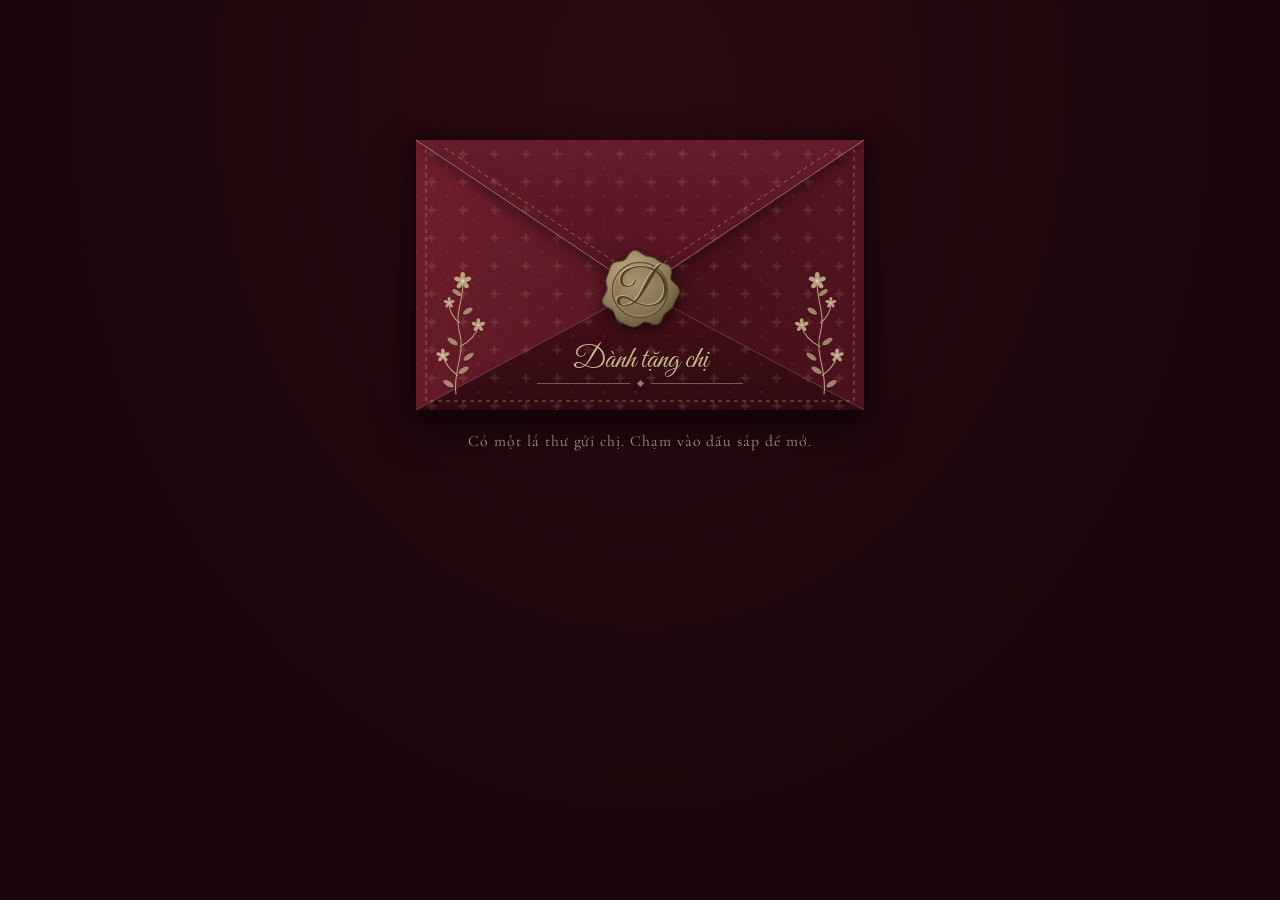
==== commit bd5e823d: "commit" ====
--- a/index.html
+++ b/index.html
@@ -4,7 +4,7 @@
   <meta charset="utf-8">
   <meta name="viewport" content="width=device-width, initial-scale=1, viewport-fit=cover">
   <title>Thiệp 20/10</title>
-  <link rel="stylesheet" href="https://fonts.googleapis.com/css2?family=Cormorant+Garamond:ital,wght@0,400;0,500;0,600;1,400;1,500&family=Great+Vibes&family=Caveat:wght@500;600&display=swap">
+  <link rel="stylesheet" href="https://fonts.googleapis.com/css2?family=Cormorant+Garamond:ital,wght@0,400;0,500;0,600;1,400;1,500&family=Great+Vibes&display=swap">
   <link rel="stylesheet" href="style.css">
 </head>
 <body>
@@ -28,55 +28,19 @@
       <feTurbulence type="fractalNoise" baseFrequency="0.4" numOctaves="2" seed="3" result="fiber"/>
       <feDisplacementMap in="d1" in2="fiber" scale="4" xChannelSelector="G" yChannelSelector="R"/>
     </filter>
-
-    <!-- kraft paper: fine grain + uneven blotchy tone + a few dark flecks -->
     <filter id="envGrain" x="0" y="0" width="100%" height="100%" color-interpolation-filters="sRGB">
-      <feTurbulence type="fractalNoise" baseFrequency="0.9" numOctaves="2" seed="4" result="n"/>
-      <feColorMatrix in="n" type="matrix" values="0.18 0 0 0 0.82  0.18 0 0 0 0.82  0.18 0 0 0 0.82  0 0 0 0 1" result="g"/>
-      <feTurbulence type="fractalNoise" baseFrequency="0.012 0.02" numOctaves="3" seed="8" result="m"/>
-      <feColorMatrix in="m" type="matrix" values="0.4 0 0 0 0.72  0.4 0 0 0 0.72  0.4 0 0 0 0.72  0 0 0 0 1" result="mot"/>
-      <feTurbulence type="fractalNoise" baseFrequency="0.55" numOctaves="1" seed="21" result="s"/>
-      <feColorMatrix in="s" type="matrix" values="0 0 0 0 0.28  0 0 0 0 0.17  0 0 0 0 0.08  5 0 0 0 -3.35" result="sp"/>
-      <feBlend in="SourceGraphic" in2="g" mode="multiply" result="b1"/>
-      <feBlend in="b1" in2="mot" mode="multiply" result="b2"/>
-      <feMerge result="b3"><feMergeNode in="b2"/><feMergeNode in="sp"/></feMerge>
-      <feComposite in="b3" in2="SourceAlpha" operator="in"/>
+      <feTurbulence type="fractalNoise" baseFrequency="1.1" numOctaves="2" seed="4" result="n"/>
+      <feColorMatrix in="n" type="matrix" values="0.14 0 0 0 0.86  0.14 0 0 0 0.86  0.14 0 0 0 0.86  0 0 0 0 1" result="g"/>
+      <feBlend in="SourceGraphic" in2="g" mode="multiply" result="b"/>
+      <feComposite in="b" in2="SourceAlpha" operator="in"/>
     </filter>
-    <filter id="blur3" x="-10%" y="-10%" width="120%" height="120%"><feGaussianBlur stdDeviation="3.5"/></filter>
-
-    <!-- ink: slightly uneven edge, like a pen on rough paper -->
-    <filter id="inkFx" x="-5%" y="-10%" width="110%" height="120%">
-      <feTurbulence type="fractalNoise" baseFrequency="0.05" numOctaves="2" seed="6" result="w"/>
-      <feDisplacementMap in="SourceGraphic" in2="w" scale="1.8" xChannelSelector="R" yChannelSelector="G" result="d"/>
-      <feGaussianBlur in="d" stdDeviation="0.25"/>
-    </filter>
-
-    <!-- red wax: lumpy edge, soft rounded highlights -->
-    <filter id="waxFx" x="-10%" y="-10%" width="120%" height="120%" color-interpolation-filters="sRGB">
-      <feTurbulence type="fractalNoise" baseFrequency="0.06" numOctaves="2" seed="9" result="w"/>
-      <feDisplacementMap in="SourceGraphic" in2="w" scale="5" xChannelSelector="R" yChannelSelector="G" result="shape"/>
-      <feGaussianBlur in="shape" stdDeviation="2.4" result="bl"/>
-      <feSpecularLighting in="bl" surfaceScale="5" specularConstant="0.9" specularExponent="22" lighting-color="#ffd6cc" result="spec">
-        <feDistantLight azimuth="235" elevation="48"/>
-      </feSpecularLighting>
-      <feComposite in="spec" in2="shape" operator="in" result="specIn"/>
-      <feComposite in="shape" in2="specIn" operator="arithmetic" k1="0" k2="1" k3="0.9" k4="0"/>
-    </filter>
-    <filter id="pressFx" x="-5%" y="-5%" width="110%" height="110%" color-interpolation-filters="sRGB">
-      <feGaussianBlur in="SourceAlpha" stdDeviation="1.1" result="b"/>
-      <feSpecularLighting in="b" surfaceScale="3" specularConstant="0.8" specularExponent="16" lighting-color="#ffcfc4" result="s">
-        <feDistantLight azimuth="235" elevation="45"/>
-      </feSpecularLighting>
-      <feComposite in="s" in2="SourceAlpha" operator="in" result="sIn"/>
-      <feMerge><feMergeNode in="SourceGraphic"/><feMergeNode in="sIn"/></feMerge>
-    </filter>
-
-    <!-- tissue-like liner print inside the flap -->
-    <pattern id="linerPat" width="9" height="9" patternUnits="userSpaceOnUse">
-      <circle cx="2.2" cy="2.2" r="0.8" fill="#e8c9a0" fill-opacity="0.2"/>
-      <circle cx="6.7" cy="6.7" r="0.8" fill="#e8c9a0" fill-opacity="0.2"/>
+    <pattern id="envPat" width="28" height="28" patternUnits="userSpaceOnUse">
+      <path d="M14 8.5 L15.5 12.5 L19.5 14 L15.5 15.5 L14 19.5 L12.5 15.5 L8.5 14 L12.5 12.5Z" fill="#e6c9a2" fill-opacity="0.13"/>
+      <circle cx="0" cy="0" r="1.1" fill="#e6c9a2" fill-opacity="0.12"/>
+      <circle cx="28" cy="0" r="1.1" fill="#e6c9a2" fill-opacity="0.12"/>
+      <circle cx="0" cy="28" r="1.1" fill="#e6c9a2" fill-opacity="0.12"/>
+      <circle cx="28" cy="28" r="1.1" fill="#e6c9a2" fill-opacity="0.12"/>
     </pattern>
-
     <symbol id="bloom" viewBox="0 0 20 20">
       <g fill="currentColor">
         <ellipse cx="10" cy="4.6" rx="2.6" ry="4.2"/>
@@ -117,67 +81,104 @@
 
     <svg class="front" viewBox="0 0 400 270" preserveAspectRatio="none" aria-hidden="true">
       <defs>
-        <linearGradient id="frontL" x1="0" y1="0" x2="1" y2="1"><stop offset="0" stop-color="#c9a678"/><stop offset="1" stop-color="#bb9769"/></linearGradient>
-        <linearGradient id="frontR" x1="1" y1="0" x2="0" y2="1"><stop offset="0" stop-color="#c5a273"/><stop offset="1" stop-color="#b58f61"/></linearGradient>
-        <linearGradient id="frontB" x1="0" y1="0" x2="0" y2="1"><stop offset="0" stop-color="#c3a072"/><stop offset="1" stop-color="#ad895a"/></linearGradient>
+        <linearGradient id="frontL" x1="0" y1="0" x2="1" y2="1"><stop offset="0" stop-color="#7a2230"/><stop offset="1" stop-color="#5a1722"/></linearGradient>
+        <linearGradient id="frontR" x1="1" y1="0" x2="0" y2="1"><stop offset="0" stop-color="#5e1824"/><stop offset="1" stop-color="#430f19"/></linearGradient>
+        <linearGradient id="frontB" x1="0" y1="0" x2="0" y2="1"><stop offset="0" stop-color="#4d121b"/><stop offset="1" stop-color="#340a11"/></linearGradient>
       </defs>
       <g filter="url(#envGrain)">
         <polygon points="0,0 200,150 0,270" fill="url(#frontL)"/>
         <polygon points="400,0 200,150 400,270" fill="url(#frontR)"/>
-        <!-- shadow the bottom flap throws on the side flaps -->
-        <polygon points="0,266 200,146 400,266" fill="#3a2008" fill-opacity="0.42" filter="url(#blur3)"/>
         <polygon points="0,270 200,150 400,270" fill="url(#frontB)"/>
+        <polygon points="0,0 200,150 0,270" fill="url(#envPat)"/>
+        <polygon points="400,0 200,150 400,270" fill="url(#envPat)"/>
+        <polygon points="0,270 200,150 400,270" fill="url(#envPat)"/>
       </g>
-      <polyline points="0,0 200,150 400,0" fill="none" stroke="rgba(70,40,12,0.22)" stroke-width="1"/>
-      <polyline points="0,270 200,150 400,270" fill="none" stroke="rgba(70,40,12,0.3)" stroke-width="1"/>
-      <polyline points="0,271.3 200,151.3 400,271.3" fill="none" stroke="rgba(255,238,205,0.38)" stroke-width="1"/>
-      <rect x="0.5" y="0.5" width="399" height="269" fill="none" stroke="rgba(70,40,12,0.3)" stroke-width="1" vector-effect="non-scaling-stroke"/>
+      <path d="M9 9 V261 H391 V9" fill="none" stroke="#cdb98e" stroke-opacity="0.5" stroke-width="1" stroke-dasharray="4 4" vector-effect="non-scaling-stroke"/>
+      <polyline points="0,0 200,150 400,0" fill="none" stroke="rgba(255,190,170,0.13)" stroke-width="1"/>
+      <polyline points="0,270 200,150 400,270" fill="none" stroke="rgba(255,190,170,0.08)" stroke-width="1"/>
     </svg>
 
-    <!-- hand-written address and a small doodle, in pen -->
     <div class="deco" aria-hidden="true">
+      <svg class="sprig sprig-l" viewBox="0 0 64 150">
+        <g fill="none" stroke="currentColor" stroke-width="1.3" stroke-linecap="round">
+          <path d="M26 148 C 22 120 38 100 30 74 C 24 54 36 34 34 14"/>
+          <path d="M28 126 C 19 120 13 112 11 103"/>
+          <path d="M31 92 C 42 86 50 78 53 67"/>
+          <path d="M30 64 C 23 58 18 50 18 41"/>
+        </g>
+        <g fill="currentColor" fill-opacity="0.8">
+          <ellipse cx="17" cy="136" rx="3" ry="7" transform="rotate(-58 17 136)"/>
+          <ellipse cx="35" cy="120" rx="3" ry="7" transform="rotate(58 35 120)"/>
+          <ellipse cx="22" cy="86" rx="3" ry="7" transform="rotate(-58 22 86)"/>
+          <ellipse cx="41" cy="104" rx="3" ry="7" transform="rotate(55 41 104)"/>
+          <ellipse cx="40" cy="50" rx="3" ry="6.5" transform="rotate(58 40 50)"/>
+          <ellipse cx="27" cy="28" rx="2.8" ry="6" transform="rotate(-55 27 28)"/>
+        </g>
+        <use href="#bloom" x="23" y="3" width="22" height="22"/>
+        <use href="#bloom" x="2" y="94" width="17" height="17"/>
+        <use href="#bloom" x="44" y="58" width="17" height="17"/>
+        <use href="#bloom" x="11" y="33" width="14" height="14"/>
+      </svg>
+      <svg class="sprig sprig-r" viewBox="0 0 64 150">
+        <g fill="none" stroke="currentColor" stroke-width="1.3" stroke-linecap="round">
+          <path d="M26 148 C 22 120 38 100 30 74 C 24 54 36 34 34 14"/>
+          <path d="M28 126 C 19 120 13 112 11 103"/>
+          <path d="M31 92 C 42 86 50 78 53 67"/>
+          <path d="M30 64 C 23 58 18 50 18 41"/>
+        </g>
+        <g fill="currentColor" fill-opacity="0.8">
+          <ellipse cx="17" cy="136" rx="3" ry="7" transform="rotate(-58 17 136)"/>
+          <ellipse cx="35" cy="120" rx="3" ry="7" transform="rotate(58 35 120)"/>
+          <ellipse cx="22" cy="86" rx="3" ry="7" transform="rotate(-58 22 86)"/>
+          <ellipse cx="41" cy="104" rx="3" ry="7" transform="rotate(55 41 104)"/>
+          <ellipse cx="40" cy="50" rx="3" ry="6.5" transform="rotate(58 40 50)"/>
+          <ellipse cx="27" cy="28" rx="2.8" ry="6" transform="rotate(-55 27 28)"/>
+        </g>
+        <use href="#bloom" x="23" y="3" width="22" height="22"/>
+        <use href="#bloom" x="2" y="94" width="17" height="17"/>
+        <use href="#bloom" x="44" y="58" width="17" height="17"/>
+        <use href="#bloom" x="11" y="33" width="14" height="14"/>
+      </svg>
       <div class="deco-to">
-        <p>Gửi chị</p>
-        <svg class="scribble" viewBox="0 0 120 10"><path d="M2 6.2 C 24 3 52 7.4 78 4.6 S 104 3.6 118 5.2" fill="none" stroke="currentColor" stroke-width="1.5" stroke-linecap="round"/></svg>
+        <p>Dành tặng chị</p>
+        <div class="deco-rule"><b></b></div>
       </div>
-      <svg class="heart" viewBox="0 0 16 15"><path d="M8.2 13.6 C 4 10.4 1.2 8 1.4 4.9 C 1.6 2.4 4.5 1.6 6.2 3.2 C 7 3.9 7.6 4.7 8 5.5 C 8.6 4.3 9.6 3.1 11.2 2.7 C 13.3 2.2 15 3.9 14.5 6.2 C 13.8 9 10.8 11.2 8.2 13.6 Z" fill="none" stroke="currentColor" stroke-width="1.3" stroke-linejoin="round" stroke-linecap="round"/></svg>
     </div>
 
     <svg class="flap" viewBox="0 0 400 150" preserveAspectRatio="none" aria-hidden="true">
       <defs>
-        <linearGradient id="flapOut" x1="0" y1="0" x2="0" y2="1"><stop offset="0" stop-color="#cdac7e"/><stop offset="1" stop-color="#bf9c6e"/></linearGradient>
-        <linearGradient id="flapIn" x1="0" y1="0" x2="0" y2="1"><stop offset="0" stop-color="#55161d"/><stop offset="1" stop-color="#6a1f27"/></linearGradient>
+        <linearGradient id="flapOut" x1="0" y1="0" x2="0" y2="1"><stop offset="0" stop-color="#6e1e2c"/><stop offset="1" stop-color="#561520"/></linearGradient>
+        <linearGradient id="flapIn" x1="0" y1="0" x2="0" y2="1"><stop offset="0" stop-color="#2a080d"/><stop offset="1" stop-color="#43101a"/></linearGradient>
       </defs>
       <g filter="url(#envGrain)">
         <polygon class="face-out" points="0,0 400,0 200,150" fill="url(#flapOut)"/>
         <polygon class="face-in" points="0,0 400,0 200,150" fill="url(#flapIn)"/>
-        <polygon class="face-in" points="0,0 400,0 200,150" fill="url(#linerPat)"/>
+        <polygon class="face-out" points="0,0 400,0 200,150" fill="url(#envPat)"/>
       </g>
-      <polyline class="face-out" points="0,-1.3 200,148.7 400,-1.3" fill="none" stroke="rgba(255,238,205,0.5)" stroke-width="1"/>
-      <polyline points="0,0 200,150 400,0" fill="none" stroke="rgba(70,40,12,0.3)" stroke-width="1"/>
+      <polyline class="face-out" points="25.7,8 200,138.75 374.3,8" fill="none" stroke="#cdb98e" stroke-opacity="0.5" stroke-width="1" stroke-dasharray="4 4" vector-effect="non-scaling-stroke"/>
+      <polyline points="0,0 200,150 400,0" fill="none" stroke="rgba(255,190,170,0.14)" stroke-width="1"/>
     </svg>
 
     <button class="seal" id="seal" type="button" aria-label="Chạm vào dấu sáp để mở thư">
       <svg viewBox="0 0 100 100" aria-hidden="true">
         <defs>
-          <radialGradient id="wax" cx="38%" cy="32%" r="78%">
-            <stop offset="0" stop-color="#c2323a"/>
-            <stop offset="0.55" stop-color="#9b1d26"/>
-            <stop offset="1" stop-color="#6a1119"/>
+          <radialGradient id="bronze" cx="36%" cy="30%" r="80%">
+            <stop offset="0" stop-color="#bfab83"/>
+            <stop offset="0.55" stop-color="#93805a"/>
+            <stop offset="1" stop-color="#5f4f37"/>
           </radialGradient>
-          <radialGradient id="waxIn" cx="42%" cy="38%" r="70%">
-            <stop offset="0" stop-color="#a8222b"/>
-            <stop offset="1" stop-color="#86171f"/>
+          <radialGradient id="bronzeIn" cx="42%" cy="36%" r="75%">
+            <stop offset="0" stop-color="#a8946b"/>
+            <stop offset="1" stop-color="#7a6847"/>
           </radialGradient>
         </defs>
-        <g filter="url(#waxFx)">
-          <path d="M52 9 C66 8 80 15 87 28 C93 40 92 55 88 66 C83 79 72 88 58 90 C52 91 49 97 44 94 C41 91 42 89 38 89 C24 86 12 76 9 62 C6 49 9 36 17 25 C25 14 38 10 52 9 Z" fill="url(#wax)"/>
-          <path d="M90 32 C93 30 97 32 96.500 36 C96 39 92 40 90 38 C88.500 36.500 88.500 33.500 90 32 Z" fill="#8c1a22"/>
-        </g>
-        <g filter="url(#pressFx)">
-          <circle cx="50" cy="50" r="30" fill="url(#waxIn)" stroke="#6f121a" stroke-width="1.6"/>
-          <circle cx="50" cy="50" r="26" fill="none" stroke="#6f121a" stroke-opacity="0.5" stroke-width="0.8"/>
-          <text x="50" y="64" font-family="'Great Vibes', 'Snell Roundhand', cursive" font-size="50" text-anchor="middle" fill="#6c1018">D</text>
+        <path d="M96.8 50.0 L96.4 54.1 L94.5 57.9 L92.5 61.4 L90.9 64.9 L89.4 68.4 L87.3 71.6 L84.5 74.1 L81.3 76.3 L78.8 78.8 L77.1 82.2 L75.4 86.3 L72.9 89.7 L69.2 91.2 L64.7 90.4 L60.4 88.7 L56.7 87.8 L53.4 88.8 L50.0 91.1 L46.2 93.3 L42.2 94.1 L38.4 93.2 L34.8 91.7 L31.3 90.2 L27.6 88.8 L24.2 86.8 L21.7 83.8 L20.1 79.9 L18.7 76.2 L16.5 73.5 L12.9 71.4 L8.8 69.2 L5.8 66.1 L5.2 62.0 L6.9 57.6 L9.3 53.6 L10.8 50.0 L10.8 46.6 L9.8 42.9 L9.4 39.1 L10.0 35.5 L11.5 32.0 L12.9 28.6 L14.0 24.8 L15.5 21.0 L18.0 18.0 L21.8 16.4 L26.1 15.9 L29.9 15.2 L32.8 13.2 L35.3 9.6 L38.1 5.6 L41.7 3.1 L45.9 3.1 L50.0 5.1 L53.7 7.7 L57.2 9.4 L60.7 10.2 L64.2 10.9 L67.6 12.3 L70.6 14.3 L73.5 16.4 L77.0 17.9 L80.9 19.1 L84.6 21.0 L87.0 24.1 L87.4 28.4 L86.8 32.9 L86.6 36.7 L88.3 39.7 L91.6 42.7 L95.0 46.1 Z"
+              fill="url(#bronze)" stroke="#54442e" stroke-width="1.2" stroke-linejoin="round"/>
+        <circle cx="50" cy="50" r="33" fill="url(#bronzeIn)" stroke="#5b4b33" stroke-width="1.4"/>
+        <circle cx="50" cy="50" r="31" fill="none" stroke="#cdb98e" stroke-opacity="0.45" stroke-width="1"/>
+        <g class="monogram" font-family="'Great Vibes', 'Snell Roundhand', cursive" font-size="58" text-anchor="middle">
+          <text x="49.2" y="65.2" fill="#e0cfa6" fill-opacity="0.6">D</text>
+          <text x="50.4" y="66.4" fill="#4f4029">D</text>
         </g>
       </svg>
     </button>
--- a/style.css
+++ b/style.css
@@ -1,4 +1,4 @@
-/* Layout: a kraft-paper envelope on a near-black ground, closed with a red wax seal and addressed by hand. Tapping the seal lifts the flap, a deckled handmade card slides out and the envelope fades away. */
+/* Layout: a matte burgundy envelope on a near-black ground, closed with a bronze heart seal. Tapping the seal lifts the flap, a deckled handmade card slides out and the envelope fades away. */
   :root {
     --night: #19060a;
     --night-hi: #2b0b12;
@@ -7,7 +7,6 @@
     --rim: #faf6ec;
     --ink: #3a0e18;
     --bronze-hi: #cdb98e;
-    --pen: #232b45;
     --env-h: 270px;
     --tuck: 60px;
     --card-h: 640px;
@@ -41,11 +40,8 @@
 
   .env-back {
     position: absolute; z-index: 0; left: -14px; right: -14px; bottom: 0; height: var(--env-h);
-    /* the red tissue liner you see inside once the flap is open */
-    background: radial-gradient(circle, rgba(232, 201, 160, 0.16) 0.8px, transparent 1.3px) 0 0 / 9px 9px,
-                linear-gradient(180deg, #3d1015 0%, #6a1f27 100%);
-    border-radius: 2px;
-    box-shadow: 0 14px 30px rgba(0, 0, 0, 0.5);
+    background: linear-gradient(180deg, #230709 0%, #3a0d15 100%); border-radius: 3px;
+    box-shadow: 0 18px 40px rgba(0, 0, 0, 0.55);
   }
 
   .slot {
@@ -97,26 +93,29 @@
 
   .front {
     position: absolute; z-index: 2; left: -14px; bottom: 0; width: calc(100% + 28px); height: var(--env-h);
-    display: block; pointer-events: none; filter: drop-shadow(0 -2px 5px rgba(0, 0, 0, 0.3));
+    display: block; pointer-events: none; filter: drop-shadow(0 -3px 8px rgba(0, 0, 0, 0.4));
   }
-  /* pen on kraft paper: a hand-written line, an uneven underline and a small doodle */
+  /* gold foil details printed on the front of the envelope: two blossom sprigs and a dedication under the seal */
   .deco {
     position: absolute; z-index: 2; left: -14px; bottom: 0; width: calc(100% + 28px); height: var(--env-h);
-    pointer-events: none; color: var(--pen);
+    pointer-events: none; color: var(--bronze-hi);
   }
-  .deco-to { position: absolute; left: 0; right: 0; bottom: 26px; text-align: center; transform: translateX(-6px) rotate(-3deg); }
+  .sprig { position: absolute; bottom: 14px; width: 54px; height: auto; display: block; opacity: 0.85; filter: drop-shadow(0 1px 0 rgba(0, 0, 0, 0.35)); }
+  .sprig-l { left: 18px; }
+  .sprig-r { right: 18px; transform: scaleX(-1); }
+  .deco-to { position: absolute; left: 0; right: 0; bottom: 24px; text-align: center; }
   .deco-to p {
-    margin: 0; font-family: "Caveat", "Segoe Script", cursive; font-weight: 600;
-    font-size: clamp(1.9rem, 8vw, 2.3rem); line-height: 1; color: var(--pen);
-    opacity: 0.88; mix-blend-mode: multiply; filter: url(#inkFx);
+    margin: 0; font-family: var(--script); font-size: clamp(1.5rem, 6.4vw, 1.9rem); line-height: 1.1;
+    color: var(--bronze-hi); text-shadow: 0 1px 0 rgba(0, 0, 0, 0.45);
   }
-  .scribble { display: block; width: 104px; height: auto; margin: 2px auto 0; opacity: 0.8; mix-blend-mode: multiply; transform: rotate(1.5deg); }
-  .heart { position: absolute; right: calc(50% - 92px); bottom: 52px; width: 19px; height: auto; opacity: 0.8; mix-blend-mode: multiply; transform: rotate(11deg); }
+  .deco-rule { display: flex; align-items: center; gap: 8px; width: 46%; margin: 4px auto 0; opacity: 0.65; }
+  .deco-rule::before, .deco-rule::after { content: ""; flex: 1; height: 1px; background: currentColor; opacity: 0.7; }
+  .deco-rule b { width: 5px; height: 5px; background: currentColor; transform: rotate(45deg); display: block; flex: none; }
 
   .flap {
     position: absolute; z-index: 3; left: -14px; bottom: calc(var(--env-h) - 150px); width: calc(100% + 28px); height: 150px;
     display: block; transform-origin: 50% 0; pointer-events: none; will-change: transform;
-    filter: drop-shadow(0 4px 5px rgba(40, 20, 5, 0.38));
+    filter: drop-shadow(0 5px 8px rgba(0, 0, 0, 0.4));
   }
   .flap .face-in { opacity: 0; transition: opacity 0.2s linear 0.35s; }
   .flap .face-out { transition: opacity 0.2s linear 0.35s; }
@@ -125,16 +124,20 @@
   .pocket.open .flap .face-out { opacity: 0; }
 
   .seal {
-    position: absolute; z-index: 4; left: 50%; bottom: 74px; width: 92px; height: 92px; margin-left: -46px;
+    position: absolute; z-index: 4; left: 50%; bottom: 78px; width: 84px; height: 84px; margin-left: -42px;
     border: 0; padding: 0; background: transparent; cursor: pointer; border-radius: 50%;
-    filter: drop-shadow(1px 4px 4px rgba(40, 15, 5, 0.5));
-    transform: rotate(-8deg);
+    filter: drop-shadow(0 5px 7px rgba(0, 0, 0, 0.55));
     transition: transform 0.25s ease;
   }
   .seal svg { width: 100%; height: 100%; display: block; }
-  .seal:hover { transform: rotate(-4deg) scale(1.03); }
+  .seal:hover { transform: scale(1.05) rotate(-3deg); }
   .seal:focus-visible { outline: 3px solid var(--bronze-hi); outline-offset: 4px; }
+  .seal::after {
+    content: ""; position: absolute; inset: 4px; border-radius: 50%;
+    box-shadow: 0 0 0 0 rgba(205, 185, 142, 0.5); animation: pulse 2.4s ease-out infinite;
+  }
   .pocket.open .seal { pointer-events: none; animation: seal-away 0.5s ease forwards; }
+  .pocket.open .seal::after { animation: none; }
 
   .hint { text-align: center; font-size: 0.98rem; letter-spacing: 0.06em; color: rgba(239, 232, 214, 0.72); margin: 0; }
 
@@ -162,6 +165,7 @@
     35% { transform: scale(1.18) translateY(-4px); opacity: 1; }
     100% { transform: scale(0.5) translateY(-30px); opacity: 0; }
   }
+  @keyframes pulse { 0% { box-shadow: 0 0 0 0 rgba(205, 185, 142, 0.5); } 70%, 100% { box-shadow: 0 0 0 20px rgba(205, 185, 142, 0); } }
   @keyframes rise { from { opacity: 0; transform: translateY(14px); } to { opacity: 1; transform: none; } }
   @keyframes fall {
     0% { transform: translate3d(0, 0, 0) rotate(0deg); opacity: 0.95; }
@@ -170,4 +174,5 @@
   @media (prefers-reduced-motion: reduce) {
     .stage, .pocket, .card, .seal, .env-back, .front, .deco, .flap, .flap .face-in, .flap .face-out { transition: none; }
     .pocket.open .flap, .pocket.open .seal, .note { animation-duration: 0.01s; }
+    .seal::after { animation: none; }
   }
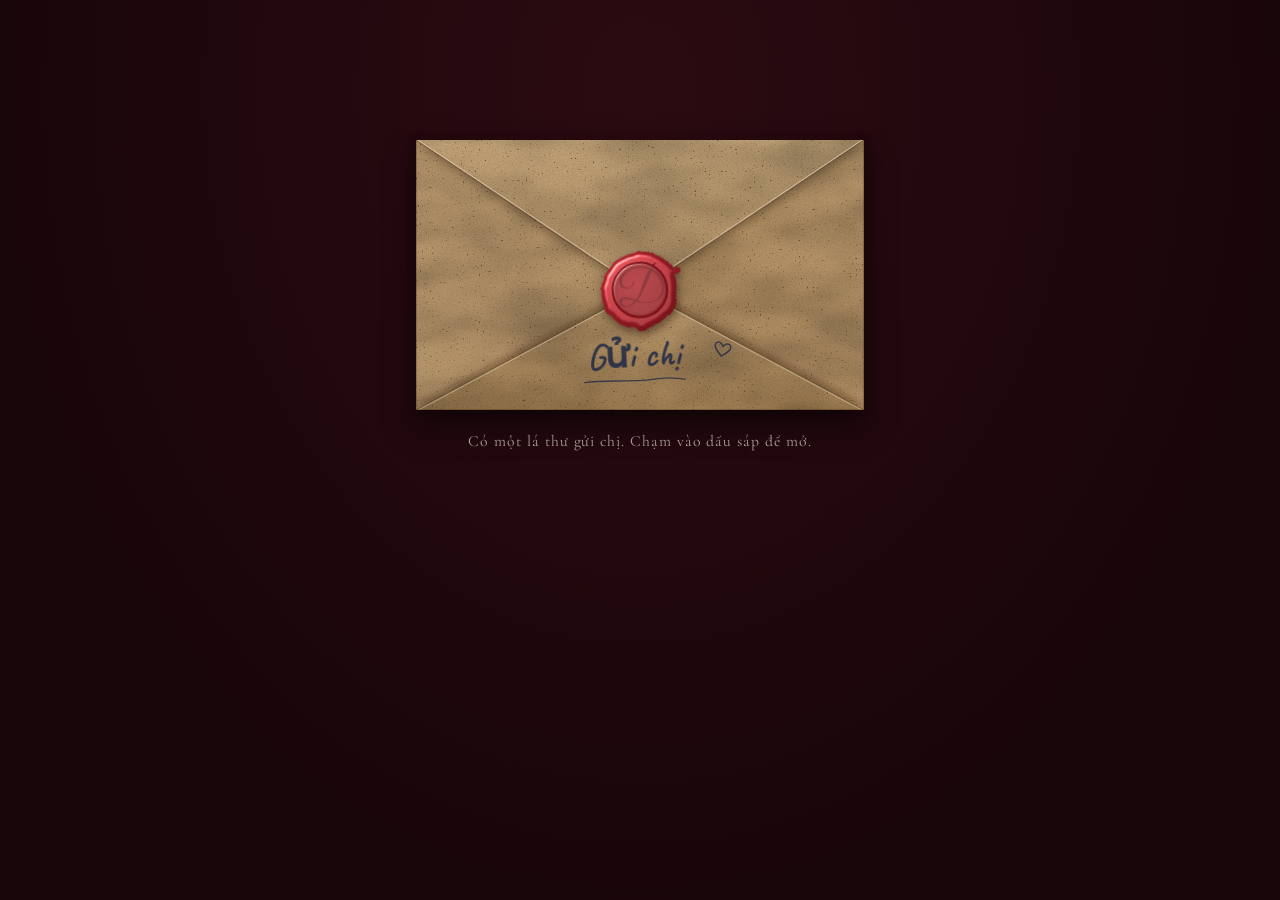
==== commit c1fa32f3: "commit" ====
--- a/index.html
+++ b/index.html
@@ -4,7 +4,7 @@
   <meta charset="utf-8">
   <meta name="viewport" content="width=device-width, initial-scale=1, viewport-fit=cover">
   <title>Thiệp 20/10</title>
-  <link rel="stylesheet" href="https://fonts.googleapis.com/css2?family=Cormorant+Garamond:ital,wght@0,400;0,500;0,600;1,400;1,500&family=Great+Vibes&display=swap">
+  <link rel="stylesheet" href="https://fonts.googleapis.com/css2?family=Cormorant+Garamond:ital,wght@0,400;0,500;0,600;1,400;1,500&family=Great+Vibes&family=Caveat:wght@500;600&display=swap">
   <link rel="stylesheet" href="style.css">
 </head>
 <body>
@@ -28,19 +28,55 @@
       <feTurbulence type="fractalNoise" baseFrequency="0.4" numOctaves="2" seed="3" result="fiber"/>
       <feDisplacementMap in="d1" in2="fiber" scale="4" xChannelSelector="G" yChannelSelector="R"/>
     </filter>
+
+    <!-- kraft paper: fine grain + uneven blotchy tone + a few dark flecks -->
     <filter id="envGrain" x="0" y="0" width="100%" height="100%" color-interpolation-filters="sRGB">
-      <feTurbulence type="fractalNoise" baseFrequency="1.1" numOctaves="2" seed="4" result="n"/>
-      <feColorMatrix in="n" type="matrix" values="0.14 0 0 0 0.86  0.14 0 0 0 0.86  0.14 0 0 0 0.86  0 0 0 0 1" result="g"/>
-      <feBlend in="SourceGraphic" in2="g" mode="multiply" result="b"/>
-      <feComposite in="b" in2="SourceAlpha" operator="in"/>
-    </filter>
-    <pattern id="envPat" width="28" height="28" patternUnits="userSpaceOnUse">
-      <path d="M14 8.5 L15.5 12.5 L19.5 14 L15.5 15.5 L14 19.5 L12.5 15.5 L8.5 14 L12.5 12.5Z" fill="#e6c9a2" fill-opacity="0.13"/>
-      <circle cx="0" cy="0" r="1.1" fill="#e6c9a2" fill-opacity="0.12"/>
-      <circle cx="28" cy="0" r="1.1" fill="#e6c9a2" fill-opacity="0.12"/>
-      <circle cx="0" cy="28" r="1.1" fill="#e6c9a2" fill-opacity="0.12"/>
-      <circle cx="28" cy="28" r="1.1" fill="#e6c9a2" fill-opacity="0.12"/>
+      <feTurbulence type="fractalNoise" baseFrequency="0.9" numOctaves="2" seed="4" result="n"/>
+      <feColorMatrix in="n" type="matrix" values="0.18 0 0 0 0.82  0.18 0 0 0 0.82  0.18 0 0 0 0.82  0 0 0 0 1" result="g"/>
+      <feTurbulence type="fractalNoise" baseFrequency="0.012 0.02" numOctaves="3" seed="8" result="m"/>
+      <feColorMatrix in="m" type="matrix" values="0.4 0 0 0 0.72  0.4 0 0 0 0.72  0.4 0 0 0 0.72  0 0 0 0 1" result="mot"/>
+      <feTurbulence type="fractalNoise" baseFrequency="0.55" numOctaves="1" seed="21" result="s"/>
+      <feColorMatrix in="s" type="matrix" values="0 0 0 0 0.28  0 0 0 0 0.17  0 0 0 0 0.08  5 0 0 0 -3.35" result="sp"/>
+      <feBlend in="SourceGraphic" in2="g" mode="multiply" result="b1"/>
+      <feBlend in="b1" in2="mot" mode="multiply" result="b2"/>
+      <feMerge result="b3"><feMergeNode in="b2"/><feMergeNode in="sp"/></feMerge>
+      <feComposite in="b3" in2="SourceAlpha" operator="in"/>
+    </filter>
+    <filter id="blur3" x="-10%" y="-10%" width="120%" height="120%"><feGaussianBlur stdDeviation="3.5"/></filter>
+
+    <!-- ink: slightly uneven edge, like a pen on rough paper -->
+    <filter id="inkFx" x="-5%" y="-10%" width="110%" height="120%">
+      <feTurbulence type="fractalNoise" baseFrequency="0.05" numOctaves="2" seed="6" result="w"/>
+      <feDisplacementMap in="SourceGraphic" in2="w" scale="1.8" xChannelSelector="R" yChannelSelector="G" result="d"/>
+      <feGaussianBlur in="d" stdDeviation="0.25"/>
+    </filter>
+
+    <!-- red wax: lumpy edge, soft rounded highlights -->
+    <filter id="waxFx" x="-10%" y="-10%" width="120%" height="120%" color-interpolation-filters="sRGB">
+      <feTurbulence type="fractalNoise" baseFrequency="0.06" numOctaves="2" seed="9" result="w"/>
+      <feDisplacementMap in="SourceGraphic" in2="w" scale="5" xChannelSelector="R" yChannelSelector="G" result="shape"/>
+      <feGaussianBlur in="shape" stdDeviation="2.4" result="bl"/>
+      <feSpecularLighting in="bl" surfaceScale="5" specularConstant="0.9" specularExponent="22" lighting-color="#ffd6cc" result="spec">
+        <feDistantLight azimuth="235" elevation="48"/>
+      </feSpecularLighting>
+      <feComposite in="spec" in2="shape" operator="in" result="specIn"/>
+      <feComposite in="shape" in2="specIn" operator="arithmetic" k1="0" k2="1" k3="0.9" k4="0"/>
+    </filter>
+    <filter id="pressFx" x="-5%" y="-5%" width="110%" height="110%" color-interpolation-filters="sRGB">
+      <feGaussianBlur in="SourceAlpha" stdDeviation="1.1" result="b"/>
+      <feSpecularLighting in="b" surfaceScale="3" specularConstant="0.8" specularExponent="16" lighting-color="#ffcfc4" result="s">
+        <feDistantLight azimuth="235" elevation="45"/>
+      </feSpecularLighting>
+      <feComposite in="s" in2="SourceAlpha" operator="in" result="sIn"/>
+      <feMerge><feMergeNode in="SourceGraphic"/><feMergeNode in="sIn"/></feMerge>
+    </filter>
+
+    <!-- tissue-like liner print inside the flap -->
+    <pattern id="linerPat" width="9" height="9" patternUnits="userSpaceOnUse">
+      <circle cx="2.2" cy="2.2" r="0.8" fill="#e8c9a0" fill-opacity="0.2"/>
+      <circle cx="6.7" cy="6.7" r="0.8" fill="#e8c9a0" fill-opacity="0.2"/>
     </pattern>
+
     <symbol id="bloom" viewBox="0 0 20 20">
       <g fill="currentColor">
         <ellipse cx="10" cy="4.6" rx="2.6" ry="4.2"/>
@@ -81,104 +117,67 @@
 
     <svg class="front" viewBox="0 0 400 270" preserveAspectRatio="none" aria-hidden="true">
       <defs>
-        <linearGradient id="frontL" x1="0" y1="0" x2="1" y2="1"><stop offset="0" stop-color="#7a2230"/><stop offset="1" stop-color="#5a1722"/></linearGradient>
-        <linearGradient id="frontR" x1="1" y1="0" x2="0" y2="1"><stop offset="0" stop-color="#5e1824"/><stop offset="1" stop-color="#430f19"/></linearGradient>
-        <linearGradient id="frontB" x1="0" y1="0" x2="0" y2="1"><stop offset="0" stop-color="#4d121b"/><stop offset="1" stop-color="#340a11"/></linearGradient>
+        <linearGradient id="frontL" x1="0" y1="0" x2="1" y2="1"><stop offset="0" stop-color="#c9a678"/><stop offset="1" stop-color="#bb9769"/></linearGradient>
+        <linearGradient id="frontR" x1="1" y1="0" x2="0" y2="1"><stop offset="0" stop-color="#c5a273"/><stop offset="1" stop-color="#b58f61"/></linearGradient>
+        <linearGradient id="frontB" x1="0" y1="0" x2="0" y2="1"><stop offset="0" stop-color="#c3a072"/><stop offset="1" stop-color="#ad895a"/></linearGradient>
       </defs>
       <g filter="url(#envGrain)">
         <polygon points="0,0 200,150 0,270" fill="url(#frontL)"/>
         <polygon points="400,0 200,150 400,270" fill="url(#frontR)"/>
+        <!-- shadow the bottom flap throws on the side flaps -->
+        <polygon points="0,266 200,146 400,266" fill="#3a2008" fill-opacity="0.42" filter="url(#blur3)"/>
         <polygon points="0,270 200,150 400,270" fill="url(#frontB)"/>
-        <polygon points="0,0 200,150 0,270" fill="url(#envPat)"/>
-        <polygon points="400,0 200,150 400,270" fill="url(#envPat)"/>
-        <polygon points="0,270 200,150 400,270" fill="url(#envPat)"/>
       </g>
-      <path d="M9 9 V261 H391 V9" fill="none" stroke="#cdb98e" stroke-opacity="0.5" stroke-width="1" stroke-dasharray="4 4" vector-effect="non-scaling-stroke"/>
-      <polyline points="0,0 200,150 400,0" fill="none" stroke="rgba(255,190,170,0.13)" stroke-width="1"/>
-      <polyline points="0,270 200,150 400,270" fill="none" stroke="rgba(255,190,170,0.08)" stroke-width="1"/>
+      <polyline points="0,0 200,150 400,0" fill="none" stroke="rgba(70,40,12,0.22)" stroke-width="1"/>
+      <polyline points="0,270 200,150 400,270" fill="none" stroke="rgba(70,40,12,0.3)" stroke-width="1"/>
+      <polyline points="0,271.3 200,151.3 400,271.3" fill="none" stroke="rgba(255,238,205,0.38)" stroke-width="1"/>
+      <rect x="0.5" y="0.5" width="399" height="269" fill="none" stroke="rgba(70,40,12,0.3)" stroke-width="1" vector-effect="non-scaling-stroke"/>
     </svg>
 
+    <!-- hand-written address and a small doodle, in pen -->
     <div class="deco" aria-hidden="true">
-      <svg class="sprig sprig-l" viewBox="0 0 64 150">
-        <g fill="none" stroke="currentColor" stroke-width="1.3" stroke-linecap="round">
-          <path d="M26 148 C 22 120 38 100 30 74 C 24 54 36 34 34 14"/>
-          <path d="M28 126 C 19 120 13 112 11 103"/>
-          <path d="M31 92 C 42 86 50 78 53 67"/>
-          <path d="M30 64 C 23 58 18 50 18 41"/>
-        </g>
-        <g fill="currentColor" fill-opacity="0.8">
-          <ellipse cx="17" cy="136" rx="3" ry="7" transform="rotate(-58 17 136)"/>
-          <ellipse cx="35" cy="120" rx="3" ry="7" transform="rotate(58 35 120)"/>
-          <ellipse cx="22" cy="86" rx="3" ry="7" transform="rotate(-58 22 86)"/>
-          <ellipse cx="41" cy="104" rx="3" ry="7" transform="rotate(55 41 104)"/>
-          <ellipse cx="40" cy="50" rx="3" ry="6.5" transform="rotate(58 40 50)"/>
-          <ellipse cx="27" cy="28" rx="2.8" ry="6" transform="rotate(-55 27 28)"/>
-        </g>
-        <use href="#bloom" x="23" y="3" width="22" height="22"/>
-        <use href="#bloom" x="2" y="94" width="17" height="17"/>
-        <use href="#bloom" x="44" y="58" width="17" height="17"/>
-        <use href="#bloom" x="11" y="33" width="14" height="14"/>
-      </svg>
-      <svg class="sprig sprig-r" viewBox="0 0 64 150">
-        <g fill="none" stroke="currentColor" stroke-width="1.3" stroke-linecap="round">
-          <path d="M26 148 C 22 120 38 100 30 74 C 24 54 36 34 34 14"/>
-          <path d="M28 126 C 19 120 13 112 11 103"/>
-          <path d="M31 92 C 42 86 50 78 53 67"/>
-          <path d="M30 64 C 23 58 18 50 18 41"/>
-        </g>
-        <g fill="currentColor" fill-opacity="0.8">
-          <ellipse cx="17" cy="136" rx="3" ry="7" transform="rotate(-58 17 136)"/>
-          <ellipse cx="35" cy="120" rx="3" ry="7" transform="rotate(58 35 120)"/>
-          <ellipse cx="22" cy="86" rx="3" ry="7" transform="rotate(-58 22 86)"/>
-          <ellipse cx="41" cy="104" rx="3" ry="7" transform="rotate(55 41 104)"/>
-          <ellipse cx="40" cy="50" rx="3" ry="6.5" transform="rotate(58 40 50)"/>
-          <ellipse cx="27" cy="28" rx="2.8" ry="6" transform="rotate(-55 27 28)"/>
-        </g>
-        <use href="#bloom" x="23" y="3" width="22" height="22"/>
-        <use href="#bloom" x="2" y="94" width="17" height="17"/>
-        <use href="#bloom" x="44" y="58" width="17" height="17"/>
-        <use href="#bloom" x="11" y="33" width="14" height="14"/>
-      </svg>
       <div class="deco-to">
-        <p>Dành tặng chị</p>
-        <div class="deco-rule"><b></b></div>
+        <p>Gửi chị</p>
+        <svg class="scribble" viewBox="0 0 120 10"><path d="M2 6.2 C 24 3 52 7.4 78 4.6 S 104 3.6 118 5.2" fill="none" stroke="currentColor" stroke-width="1.5" stroke-linecap="round"/></svg>
       </div>
+      <svg class="heart" viewBox="0 0 16 15"><path d="M8.2 13.6 C 4 10.4 1.2 8 1.4 4.9 C 1.6 2.4 4.5 1.6 6.2 3.2 C 7 3.9 7.6 4.7 8 5.5 C 8.6 4.3 9.6 3.1 11.2 2.7 C 13.3 2.2 15 3.9 14.5 6.2 C 13.8 9 10.8 11.2 8.2 13.6 Z" fill="none" stroke="currentColor" stroke-width="1.3" stroke-linejoin="round" stroke-linecap="round"/></svg>
     </div>
 
     <svg class="flap" viewBox="0 0 400 150" preserveAspectRatio="none" aria-hidden="true">
       <defs>
-        <linearGradient id="flapOut" x1="0" y1="0" x2="0" y2="1"><stop offset="0" stop-color="#6e1e2c"/><stop offset="1" stop-color="#561520"/></linearGradient>
-        <linearGradient id="flapIn" x1="0" y1="0" x2="0" y2="1"><stop offset="0" stop-color="#2a080d"/><stop offset="1" stop-color="#43101a"/></linearGradient>
+        <linearGradient id="flapOut" x1="0" y1="0" x2="0" y2="1"><stop offset="0" stop-color="#cdac7e"/><stop offset="1" stop-color="#bf9c6e"/></linearGradient>
+        <linearGradient id="flapIn" x1="0" y1="0" x2="0" y2="1"><stop offset="0" stop-color="#55161d"/><stop offset="1" stop-color="#6a1f27"/></linearGradient>
       </defs>
       <g filter="url(#envGrain)">
         <polygon class="face-out" points="0,0 400,0 200,150" fill="url(#flapOut)"/>
         <polygon class="face-in" points="0,0 400,0 200,150" fill="url(#flapIn)"/>
-        <polygon class="face-out" points="0,0 400,0 200,150" fill="url(#envPat)"/>
+        <polygon class="face-in" points="0,0 400,0 200,150" fill="url(#linerPat)"/>
       </g>
-      <polyline class="face-out" points="25.7,8 200,138.75 374.3,8" fill="none" stroke="#cdb98e" stroke-opacity="0.5" stroke-width="1" stroke-dasharray="4 4" vector-effect="non-scaling-stroke"/>
-      <polyline points="0,0 200,150 400,0" fill="none" stroke="rgba(255,190,170,0.14)" stroke-width="1"/>
+      <polyline class="face-out" points="0,-1.3 200,148.7 400,-1.3" fill="none" stroke="rgba(255,238,205,0.5)" stroke-width="1"/>
+      <polyline points="0,0 200,150 400,0" fill="none" stroke="rgba(70,40,12,0.3)" stroke-width="1"/>
     </svg>
 
     <button class="seal" id="seal" type="button" aria-label="Chạm vào dấu sáp để mở thư">
       <svg viewBox="0 0 100 100" aria-hidden="true">
         <defs>
-          <radialGradient id="bronze" cx="36%" cy="30%" r="80%">
-            <stop offset="0" stop-color="#bfab83"/>
-            <stop offset="0.55" stop-color="#93805a"/>
-            <stop offset="1" stop-color="#5f4f37"/>
+          <radialGradient id="wax" cx="38%" cy="32%" r="78%">
+            <stop offset="0" stop-color="#c2323a"/>
+            <stop offset="0.55" stop-color="#9b1d26"/>
+            <stop offset="1" stop-color="#6a1119"/>
           </radialGradient>
-          <radialGradient id="bronzeIn" cx="42%" cy="36%" r="75%">
-            <stop offset="0" stop-color="#a8946b"/>
-            <stop offset="1" stop-color="#7a6847"/>
+          <radialGradient id="waxIn" cx="42%" cy="38%" r="70%">
+            <stop offset="0" stop-color="#a8222b"/>
+            <stop offset="1" stop-color="#86171f"/>
           </radialGradient>
         </defs>
-        <path d="M96.8 50.0 L96.4 54.1 L94.5 57.9 L92.5 61.4 L90.9 64.9 L89.4 68.4 L87.3 71.6 L84.5 74.1 L81.3 76.3 L78.8 78.8 L77.1 82.2 L75.4 86.3 L72.9 89.7 L69.2 91.2 L64.7 90.4 L60.4 88.7 L56.7 87.8 L53.4 88.8 L50.0 91.1 L46.2 93.3 L42.2 94.1 L38.4 93.2 L34.8 91.7 L31.3 90.2 L27.6 88.8 L24.2 86.8 L21.7 83.8 L20.1 79.9 L18.7 76.2 L16.5 73.5 L12.9 71.4 L8.8 69.2 L5.8 66.1 L5.2 62.0 L6.9 57.6 L9.3 53.6 L10.8 50.0 L10.8 46.6 L9.8 42.9 L9.4 39.1 L10.0 35.5 L11.5 32.0 L12.9 28.6 L14.0 24.8 L15.5 21.0 L18.0 18.0 L21.8 16.4 L26.1 15.9 L29.9 15.2 L32.8 13.2 L35.3 9.6 L38.1 5.6 L41.7 3.1 L45.9 3.1 L50.0 5.1 L53.7 7.7 L57.2 9.4 L60.7 10.2 L64.2 10.9 L67.6 12.3 L70.6 14.3 L73.5 16.4 L77.0 17.9 L80.9 19.1 L84.6 21.0 L87.0 24.1 L87.4 28.4 L86.8 32.9 L86.6 36.7 L88.3 39.7 L91.6 42.7 L95.0 46.1 Z"
-              fill="url(#bronze)" stroke="#54442e" stroke-width="1.2" stroke-linejoin="round"/>
-        <circle cx="50" cy="50" r="33" fill="url(#bronzeIn)" stroke="#5b4b33" stroke-width="1.4"/>
-        <circle cx="50" cy="50" r="31" fill="none" stroke="#cdb98e" stroke-opacity="0.45" stroke-width="1"/>
-        <g class="monogram" font-family="'Great Vibes', 'Snell Roundhand', cursive" font-size="58" text-anchor="middle">
-          <text x="49.2" y="65.2" fill="#e0cfa6" fill-opacity="0.6">D</text>
-          <text x="50.4" y="66.4" fill="#4f4029">D</text>
+        <g filter="url(#waxFx)">
+          <path d="M52 9 C66 8 80 15 87 28 C93 40 92 55 88 66 C83 79 72 88 58 90 C52 91 49 97 44 94 C41 91 42 89 38 89 C24 86 12 76 9 62 C6 49 9 36 17 25 C25 14 38 10 52 9 Z" fill="url(#wax)"/>
+          <path d="M90 32 C93 30 97 32 96.500 36 C96 39 92 40 90 38 C88.500 36.500 88.500 33.500 90 32 Z" fill="#8c1a22"/>
+        </g>
+        <g filter="url(#pressFx)">
+          <circle cx="50" cy="50" r="30" fill="url(#waxIn)" stroke="#6f121a" stroke-width="1.6"/>
+          <circle cx="50" cy="50" r="26" fill="none" stroke="#6f121a" stroke-opacity="0.5" stroke-width="0.8"/>
+          <text x="50" y="64" font-family="'Great Vibes', 'Snell Roundhand', cursive" font-size="50" text-anchor="middle" fill="#6c1018">D</text>
         </g>
       </svg>
     </button>
--- a/style.css
+++ b/style.css
@@ -1,4 +1,4 @@
-/* Layout: a matte burgundy envelope on a near-black ground, closed with a bronze heart seal. Tapping the seal lifts the flap, a deckled handmade card slides out and the envelope fades away. */
+/* Layout: a kraft-paper envelope on a near-black ground, closed with a red wax seal and addressed by hand. Tapping the seal lifts the flap, a deckled handmade card slides out and the envelope fades away. */
   :root {
     --night: #19060a;
     --night-hi: #2b0b12;
@@ -7,6 +7,7 @@
     --rim: #faf6ec;
     --ink: #3a0e18;
     --bronze-hi: #cdb98e;
+    --pen: #232b45;
     --env-h: 270px;
     --tuck: 60px;
     --card-h: 640px;
@@ -40,8 +41,11 @@
 
   .env-back {
     position: absolute; z-index: 0; left: -14px; right: -14px; bottom: 0; height: var(--env-h);
-    background: linear-gradient(180deg, #230709 0%, #3a0d15 100%); border-radius: 3px;
-    box-shadow: 0 18px 40px rgba(0, 0, 0, 0.55);
+    /* the red tissue liner you see inside once the flap is open */
+    background: radial-gradient(circle, rgba(232, 201, 160, 0.16) 0.8px, transparent 1.3px) 0 0 / 9px 9px,
+                linear-gradient(180deg, #3d1015 0%, #6a1f27 100%);
+    border-radius: 2px;
+    box-shadow: 0 14px 30px rgba(0, 0, 0, 0.5);
   }
 
   .slot {
@@ -93,29 +97,26 @@
 
   .front {
     position: absolute; z-index: 2; left: -14px; bottom: 0; width: calc(100% + 28px); height: var(--env-h);
-    display: block; pointer-events: none; filter: drop-shadow(0 -3px 8px rgba(0, 0, 0, 0.4));
+    display: block; pointer-events: none; filter: drop-shadow(0 -2px 5px rgba(0, 0, 0, 0.3));
   }
-  /* gold foil details printed on the front of the envelope: two blossom sprigs and a dedication under the seal */
+  /* pen on kraft paper: a hand-written line, an uneven underline and a small doodle */
   .deco {
     position: absolute; z-index: 2; left: -14px; bottom: 0; width: calc(100% + 28px); height: var(--env-h);
-    pointer-events: none; color: var(--bronze-hi);
+    pointer-events: none; color: var(--pen);
   }
-  .sprig { position: absolute; bottom: 14px; width: 54px; height: auto; display: block; opacity: 0.85; filter: drop-shadow(0 1px 0 rgba(0, 0, 0, 0.35)); }
-  .sprig-l { left: 18px; }
-  .sprig-r { right: 18px; transform: scaleX(-1); }
-  .deco-to { position: absolute; left: 0; right: 0; bottom: 24px; text-align: center; }
+  .deco-to { position: absolute; left: 0; right: 0; bottom: 26px; text-align: center; transform: translateX(-6px) rotate(-3deg); }
   .deco-to p {
-    margin: 0; font-family: var(--script); font-size: clamp(1.5rem, 6.4vw, 1.9rem); line-height: 1.1;
-    color: var(--bronze-hi); text-shadow: 0 1px 0 rgba(0, 0, 0, 0.45);
+    margin: 0; font-family: "Caveat", "Segoe Script", cursive; font-weight: 600;
+    font-size: clamp(1.9rem, 8vw, 2.3rem); line-height: 1; color: var(--pen);
+    opacity: 0.88; mix-blend-mode: multiply; filter: url(#inkFx);
   }
-  .deco-rule { display: flex; align-items: center; gap: 8px; width: 46%; margin: 4px auto 0; opacity: 0.65; }
-  .deco-rule::before, .deco-rule::after { content: ""; flex: 1; height: 1px; background: currentColor; opacity: 0.7; }
-  .deco-rule b { width: 5px; height: 5px; background: currentColor; transform: rotate(45deg); display: block; flex: none; }
+  .scribble { display: block; width: 104px; height: auto; margin: 2px auto 0; opacity: 0.8; mix-blend-mode: multiply; transform: rotate(1.5deg); }
+  .heart { position: absolute; right: calc(50% - 92px); bottom: 52px; width: 19px; height: auto; opacity: 0.8; mix-blend-mode: multiply; transform: rotate(11deg); }
 
   .flap {
     position: absolute; z-index: 3; left: -14px; bottom: calc(var(--env-h) - 150px); width: calc(100% + 28px); height: 150px;
     display: block; transform-origin: 50% 0; pointer-events: none; will-change: transform;
-    filter: drop-shadow(0 5px 8px rgba(0, 0, 0, 0.4));
+    filter: drop-shadow(0 4px 5px rgba(40, 20, 5, 0.38));
   }
   .flap .face-in { opacity: 0; transition: opacity 0.2s linear 0.35s; }
   .flap .face-out { transition: opacity 0.2s linear 0.35s; }
@@ -124,20 +125,16 @@
   .pocket.open .flap .face-out { opacity: 0; }
 
   .seal {
-    position: absolute; z-index: 4; left: 50%; bottom: 78px; width: 84px; height: 84px; margin-left: -42px;
+    position: absolute; z-index: 4; left: 50%; bottom: 74px; width: 92px; height: 92px; margin-left: -46px;
     border: 0; padding: 0; background: transparent; cursor: pointer; border-radius: 50%;
-    filter: drop-shadow(0 5px 7px rgba(0, 0, 0, 0.55));
+    filter: drop-shadow(1px 4px 4px rgba(40, 15, 5, 0.5));
+    transform: rotate(-8deg);
     transition: transform 0.25s ease;
   }
   .seal svg { width: 100%; height: 100%; display: block; }
-  .seal:hover { transform: scale(1.05) rotate(-3deg); }
+  .seal:hover { transform: rotate(-4deg) scale(1.03); }
   .seal:focus-visible { outline: 3px solid var(--bronze-hi); outline-offset: 4px; }
-  .seal::after {
-    content: ""; position: absolute; inset: 4px; border-radius: 50%;
-    box-shadow: 0 0 0 0 rgba(205, 185, 142, 0.5); animation: pulse 2.4s ease-out infinite;
-  }
   .pocket.open .seal { pointer-events: none; animation: seal-away 0.5s ease forwards; }
-  .pocket.open .seal::after { animation: none; }
 
   .hint { text-align: center; font-size: 0.98rem; letter-spacing: 0.06em; color: rgba(239, 232, 214, 0.72); margin: 0; }
 
@@ -165,7 +162,6 @@
     35% { transform: scale(1.18) translateY(-4px); opacity: 1; }
     100% { transform: scale(0.5) translateY(-30px); opacity: 0; }
   }
-  @keyframes pulse { 0% { box-shadow: 0 0 0 0 rgba(205, 185, 142, 0.5); } 70%, 100% { box-shadow: 0 0 0 20px rgba(205, 185, 142, 0); } }
   @keyframes rise { from { opacity: 0; transform: translateY(14px); } to { opacity: 1; transform: none; } }
   @keyframes fall {
     0% { transform: translate3d(0, 0, 0) rotate(0deg); opacity: 0.95; }
@@ -174,5 +170,4 @@
   @media (prefers-reduced-motion: reduce) {
     .stage, .pocket, .card, .seal, .env-back, .front, .deco, .flap, .flap .face-in, .flap .face-out { transition: none; }
     .pocket.open .flap, .pocket.open .seal, .note { animation-duration: 0.01s; }
-    .seal::after { animation: none; }
   }
